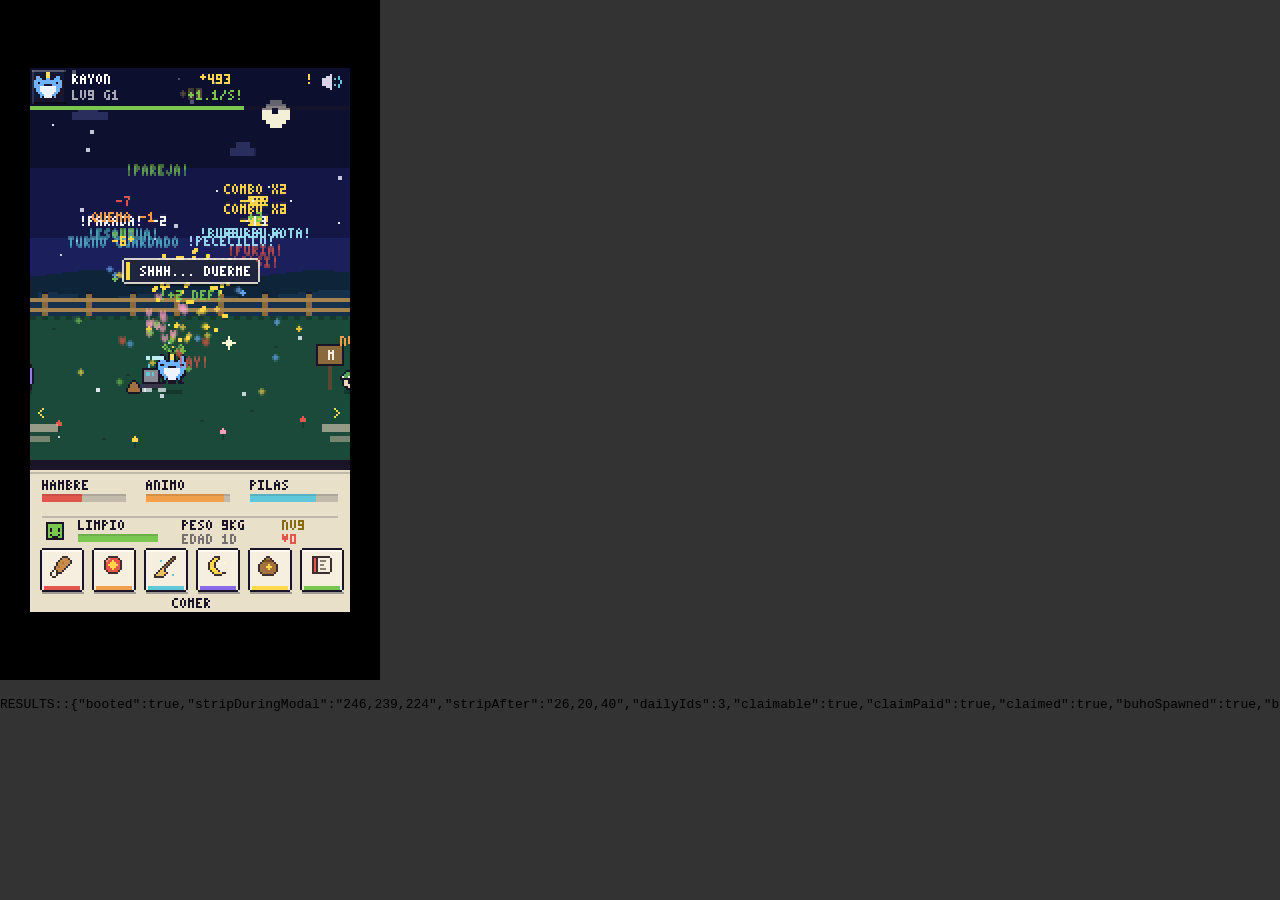
==== test/harness.html @ 4f80cb54 "🏋️ GYM v3 interactivo: aguja de ritmo y 3 clavados = +1 extra, aparatos vivos, dormido no entra y la" ====
<!-- Arnés de pruebas: sirve la raíz (make) y abre /test/harness.html
     Modos visuales: ?mode=hat|buhoprado|quests|buho|gorros|parque|sendero|pradozonas|parqueconfirm
     Sin modo: batería de pruebas, resultado en RESULTS::{...} -->
<!DOCTYPE html><html><body style="margin:0;background:#333">
<iframe id="f" src="../index.html" width="380" height="680" style="border:0"></iframe>
<pre id="out"></pre>
<script>
const q = new URLSearchParams(location.search);
const f = document.getElementById('f');
f.onload = () => setTimeout(run, 900);
function run(){
  const E = f.contentWindow.eval;
  const mode = q.get('mode') || 'tests';
  const setup = `
    localStorage.removeItem('bitxo-save');
    const _p = G.pets[0];
    _p.stage = 3; _p.form = 'adultA'; _p.level = 9; _p.energy = 90; _p.hunger = 70; _p.sleeping = false; _p.rx = 80; _p.tx = 80;
    G.motas = 1000;`;
  const visuals = {
    train: `UI.mode = 'train';`,
    discos: `G.motas = 500; G.discos.verbena = true; UI.mode = 'discos';`,
    evotree: `G.dex = {pradera_babyA:true, pradera_childA:true, pradera_adultA:true}; _p.str=5; _p.def=2; _p.spd=1; UI.evoLine = 0; UI.evoSel = 5; UI.mode = 'evotree';`,
    playmenu: `UI.mode = 'play';`,
    salta: `G.games.salta = true; startJump(); UI.mg.t = 4000; UI.mg.obs.push({x:80, h:10, bad:false},{x:130, h:12, bad:true}); UI.mg.score = 4;`,
    evomorph: `UI.evo={from:SPR.pradera_babyA[0], to:SPR.pradera_childA[0], fromName:'MIRU', toName:'KIPO', dark:false, swapAcc:0, lastSwap:-1, fx:[], rings:[{r:24,a:0.4},{r:44,a:0.22}], sfxBurst:true, sfxReveal:true}; UI.evoT=2600; UI.mode='evolve';`,
    evoreveal: `UI.evo={from:SPR.pradera_babyA[0], to:SPR.pradera_childA[0], fromName:'MIRU', toName:'KIPO', dark:false, swapAcc:0, lastSwap:-1, fx:[], rings:[], sfxBurst:true, sfxReveal:true}; UI.evoT=4800; UI.mode='evolve';`,
    statsbackup: `G.bond=24; UI.mode='stats';`,
    statsrumbo: `_p.stage=1; _p.form='babyA'; _p.hatchedAt=Date.now()-10*60*1000; _p.str=2; _p.def=1; _p.spd=1; G.dex.pradera_childA=true; UI.mode='stats';`,
    treerumbo: `_p.stage=1; _p.form='babyA'; _p.hatchedAt=Date.now()-10*60*1000; _p.str=2; _p.def=1; _p.spd=1; G.dex={pradera_babyA:true, pradera_childA:true}; UI.evoLine=0; UI.evoSel=1; UI.mode='evotree';`,
    park: `G.motas=137; _p.str=3; _p.def=1; _p.spd=0; UI.mode='train'; UI.park={phase:'idle', px:80, t:0};`,
    parktrain: `G.motas=137; _p.line='brasa'; _p.form='adultA'; UI.mode='train'; UI.park={phase:'train', px:36, tx:36, kind:'str', t:600, gain:2};`,
    toysprado: `G.toys={pelota:true, caja:true, columpio:true, banera:true, tambor:true, huerto:true}; G.huertoReadyAt=Date.now()-1; G.ballX=105; _p.rx=40; _p.tx=40; UI.mode='main';`,
    gamesmenu: `G.games={salta:true}; G.best={mgCatch:23, mgSimon:6, mgJump:12}; G.motas=260; UI.mode='games';`,
    topogame: `G.games.topo=true; _p.energy=90; startTopo(); UI.mg.t=5000; UI.mg.holes[1].up='ratuco'; UI.mg.holes[4].up='gold'; UI.mg.holes[6].up='friend'; UI.mg.score=7; UI.mg.combo=4;`,
    pescagame: `G.games.pesca=true; _p.energy=90; startPesca(); UI.mg.ph='reel'; UI.mg.fish=FISH_KINDS[2]; UI.mg.tension=62; UI.mg.holdT=1500; UI.mg.caught=[FISH_KINDS[0],FISH_KINDS[3]]; UI.mg.t=9000;`,
    renamekb: `_p.stage=3; UI.nickBuf='KIR'; UI.mode='rename';`,
    diarypanel: `G.diary=[{d:'1/7',txt:'NACIO MIRU (GEN 1)'},{d:'1/7',txt:'BAUTIZADO COMO KIRA'},{d:'2/7',txt:'KIRA EVOLUCIONO EN KIPO'},{d:'3/7',txt:'KIRA VENCIO A SU PRIMER ELITE'},{d:'3/7',txt:'KIRA SE PUSO MALITO'},{d:'3/7',txt:'KIRA SE CURO CON LA MEDICINA'}]; UI.mode='diary';`,
    pradodeco: `G.decor={owned:{flores_fuego:true,valla:true,camino:true,cielo:true}, flores:'fuego', valla:true, camino:true, cielo:true}; UI.mode='main';`,
    sickpet: `_p.sick=true; _p.sickAt=Date.now(); UI.mode='main';`,
    feedmed: `_p.sick=true; UI.mode='feed';`,
    towerintro: `G.battlesWon=15; G.motas=260; UI.mode='tower';`,
    towerrun: `G.battlesWon=15; G.tower={floor:3, php:31}; UI.mode='tower';`,
    legacypanel: `G.stars=7; G.legacy=[{name:'RAYON',key:'pradera_adultA',lv:9,gen:1,stars:2},{name:'IGNIS',key:'brasa_adultS',lv:12,gen:2,stars:3},{name:'GRIMO',key:'grimo',lv:8,gen:3,stars:1}]; UI.mode='legacy';`,
    questsweekly: `ensureDaily(); ensureWeekly(); G.weekly.prog=9; G.daily.prog[QUESTS[G.daily.ids[0]].id]=99; UI.mode='quests';`,
    beastpanel: `G.beast={ratuco:{seen:4,wins:3},pinchon:{seen:2,wins:1},chispin:{seen:1,wins:0},burbujon:{seen:1,wins:1},lobruno:{seen:1,wins:1}}; UI.mode='beast';`,
    wildnv: `G.wild={kind:'roquijo', nv:playerPower(_p)+4, elite:true, boss:false, x:110, tx:110, arriveAt:Date.now(), stealAt:Date.now()+999999, dir:-1}; UI.mode='main';`,
    breyseto: `_p.energy=90; G.wild={kind:'reyseto', nv:14, elite:false, boss:true, x:110, tx:110, arriveAt:Date.now(), stealAt:Date.now()+999999, dir:-1}; startBattle(); UI.bt.phase='timing'; UI.bt.mk=0.35; UI.bt.super=2; for(let i=0;i<26;i++){ UI.bt.fx.push({x:Math.random()*160, y:30+Math.random()*90, vx:-0.008, vy:0.012, life:1600, col:'rgba(201,116,58,0.8)', size:1}); }`,
    btiming: `_p.energy=90; G.wild={kind:'ratuco',boss:false,x:120,tx:120,arriveAt:Date.now(),stealAt:Date.now()+999999,dir:-1}; startBattle(); UI.bt.phase='timing'; UI.bt.mk=0.42; UI.bt.super=3;`,
    bcombo: `_p.energy=90; G.wild={kind:'pinchon',boss:false,nv:8,x:120,tx:120,arriveAt:Date.now(),stealAt:Date.now()+999999,dir:-1}; startBattle(); UI.bt.phase='timing'; UI.bt.combo=1; UI.bt.mk=0.55; UI.bt.super=2;`,
    bsuperbtn: `_p.energy=90; G.wild={kind:'ratuco',boss:false,nv:6,x:120,tx:120,arriveAt:Date.now(),stealAt:Date.now()+999999,dir:-1}; startBattle(); UI.bt.phase='timing'; UI.bt.mk=0.5; UI.bt.super=4;`,
    btele: `_p.energy=90; G.wild={kind:'lobruno',boss:true,x:120,tx:120,arriveAt:Date.now(),stealAt:Date.now()+999999,dir:-1}; startBattle(); UI.bt.phase='eTele'; UI.bt.t=830; UI.bt.bigAtk=true;`,
    bsuper: `_p.energy=90; _p.line='brasa'; _p.form='adultA'; G.wild={kind:'sombrio',boss:false,x:120,tx:120,arriveAt:Date.now(),stealAt:Date.now()+999999,dir:-1}; startBattle(); UI.bt.phase='superAnim'; UI.bt.t=400; for(let i=0;i<24;i++) spawnSuperFx(UI.bt), UI.bt.t+=18; UI.bt.t=430;`,
    bend: `_p.energy=90; G.wild={kind:'ratuco',boss:false,x:120,tx:120,arriveAt:Date.now(),stealAt:Date.now()+999999,dir:-1}; startBattle(); endBattle(true); UI.bt.t=900;`,
    hat: `G.hats.corona = true; _p.hat = 'corona'; UI.mode = 'main';`,
    buhoprado: `G.buho = {until: Date.now()+120000, x: 120, tx: 122, dir: -1, offers: buhoOffers()}; UI.mode = 'main';`,
    quests: `ensureDaily(); G.daily.prog[QUESTS[G.daily.ids[0]].id] = 99; UI.mode = 'quests';`,
    buho: `G.buho = {until: Date.now()+90000, x: 120, tx: 122, dir: 1, offers: buhoOffers()}; UI.mode = 'buho';`,
    gorros: `G.hats.lazo = true; _p.hat = 'lazo'; UI.mode = 'shop'; UI.shopTab = 2;`,
    parque: `G.zonesOpen={parque:true}; G.zone='parque'; G.toys={pelota:true,caja:true,columpio:true,banera:true,tambor:true,huerto:true,cometa:true,fuente:true,robot:true}; G.ballX=95; G.cajaReadyAt=Date.now()-1; _p.zone='parque'; _p.rx=60; _p.tx=60; UI.mode='main';`,
    huerta: `G.zonesOpen={parque:true,huerta:true}; G.zone='huerta'; G.toys={banera:true,huerto:true,fuente:true,pelota:true}; G.huertoReadyAt=Date.now()+3600000; _p.zone='huerta'; _p.rx=60; _p.tx=60; UI.mode='main';`,
    brazos: `G.zonesOpen={parque:true}; G.zone='parque'; G.toys={columpio:true,tambor:true}; UI.carry={i:0}; UI.mode='main';`,
    huertaconfirm: `G.zonesOpen={parque:true}; G.toys={banera:true,huerto:true}; G.expedsDone=2; G.motas=900; UI.mode='huertaConfirm';`,
    viaje: `G.zonesOpen={parque:true}; const q2=makePet('brasa',1); q2.stage=3; q2.form='adultA'; q2.hatchedAt=Date.now(); q2.nick='BRASI'; G.pets.push(q2); UI.travelDest='parque'; UI.mode='travelPick';`,
    burbuja: `_p.bubbleT=performance.now()+999999; _p.hunger=64; _p.energy=38; _p.hygiene=85; UI.mode='main';`,
    duelo: `G.zonesOpen={parque:true}; G.zone='parque'; _p.zone='parque'; const q3=makePet('brasa',1); q3.stage=3; q3.form='adultA'; q3.zone='parque'; q3.hatchedAt=Date.now(); q3.energy=90; G.pets.push(q3); startDuel(); UI.bt.phase='timing'; UI.bt.mk=0.5; G.items=['pocion','chispa'];`,
    tiendajuguete: `G.motas=500; G.toys={pelota:true,caja:true}; UI.mode='shop'; UI.shopTab=1; UI.shopScroll=20;`,
    parkrun: `G.motas=137; _p.form='adultA'; UI.mode='train'; UI.park={phase:'train', px:128, tx:128, kind:'spd', t:900, gain:1, rep:1};`,
    memo: `G.games.memo=true; startMemo(); UI.mg.cards[0].flip=true; UI.mg.cards[3].done=true; UI.mg.cards[4].done=true; UI.mg.score=1; UI.mg.tries=3;`,
    globo: `G.games.globo=true; startGlobo(); UI.mg.x=70; UI.mg.y=90; UI.mg.score=7; UI.mg.lives=2;`,
    fichabajo: `_p.bubbleT=performance.now()+999999; _p.hunger=64; _p.energy=38; _p.hygiene=72; UI.mode='main';`,
    sendero: `G.toys={pelota:true,columpio:true}; UI.mode='main';`,
    pradozonas: `G.zonesOpen={parque:true}; G.zone='prado'; G.toys={pelota:true,caja:true,columpio:true,banera:true,tambor:true,huerto:true,cometa:true,fuente:true,robot:true}; G.up.jardin=4; G.huertoReadyAt=Date.now()-1; UI.mode='main';`,
    parqueconfirm: `G.toys={pelota:true,columpio:true}; G.motas=800; UI.mode='parqueConfirm';`
  };
  if(visuals[mode]){ E(`(function(){ ${setup} ${visuals[mode]} })()`); document.title = 'VISUAL'; return; }
  if(mode.startsWith('shot-')){
    const m2 = mode.slice(5);
    E(`(function(){ ${setup} ${visuals[m2]||''}
      const t = performance.now();
      if('${m2}'==='sprites'){
        ctx.fillStyle='#20242A'; ctx.fillRect(0,0,160,272);
        const voltioKeys = ['voltio_babyA','voltio_babyB','voltio_childA','voltio_childB','voltio_adultA','voltio_adultB','voltio_adultC','voltio_adultD','voltio_adultS'];
        voltioKeys.forEach((k2,i)=>{
          const sp = SPR[k2][0];
          ctx.drawImage(sp, 6+(i%5)*31, 12+Math.floor(i/5)*30);
        });
        const foes = ['setazo','cuervillo','relampin'];
        foes.forEach((k2,i)=>{
          const sp = ESPR[k2];
          ctx.drawImage(sp, 8+i*36, 92);
        });
        const hats2 = ['gafas','pajarita','halo','vikingo'];
        hats2.forEach((k2,i)=>{
          ctx.drawImage(SPR['hat_'+k2], 12+i*30, 130);
        });
        /* gorros nuevos puestos en un adulto */
        hats2.forEach((k2,i)=>{
          const base = SPR.pradera_adultB[0];
          const hx = 8+i*36, hy = 200;
          ctx.drawImage(base, hx, hy-base.height);
          const hs = SPR['hat_'+k2];
          const hdy = (HAT_BY_ID[k2] && HAT_BY_ID[k2].dy) || 0;
          ctx.drawImage(hs, hx+Math.floor((base.width-hs.width)/2), hy-base.height-hs.height+2+hdy);
        });
        drawText('VOLTIO', 6, 2, '#f6efe0');
        drawText('ENEMIGOS', 6, 82, '#f6efe0');
        drawText('GORROS', 6, 120, '#f6efe0');
        drawText('PUESTOS', 6, 150, '#f6efe0');
      }
      else if('${m2}'==='arte'){
        ctx.fillStyle='#20242A'; ctx.fillRect(0,0,160,272);
        const foods=['meal','snack','fruta','pescado','picante','pastel','setita','sopa'];
        foods.forEach((k2,i)=>ctx.drawImage(SPR[k2], 8+(i%6)*25, 14+Math.floor(i/6)*22));
        const toys2=['pelota','caja','banera','tambor'];
        toys2.forEach((k2,i)=>ctx.drawImage(SPR[k2], 8+i*34, 64));
        const hats3=['lazo','flor','seta','copa','corona','buho','gafas','pajarita','halo','laurel','vikingo'];
        hats3.forEach((k2,i)=>ctx.drawImage(SPR['hat_'+k2], 8+(i%6)*25, 92+Math.floor(i/6)*18));
        hats3.forEach((k2,i)=>{
          const base = SPR.pradera_adultB[0];
          const hx = 4+(i%6)*26, hy = 176+Math.floor(i/6)*46;
          ctx.drawImage(base, hx, hy-base.height);
          const hs = SPR['hat_'+k2];
          const hdy = (HAT_BY_ID[k2] && HAT_BY_ID[k2].dy) || 0;
          ctx.drawImage(hs, hx+Math.floor((base.width-hs.width)/2), hy-base.height-hs.height+2+hdy);
        });
        drawText('COMIDA', 6, 2, '#f6efe0');
        drawText('JUGUETES', 6, 54, '#f6efe0');
        drawText('GORROS', 6, 82, '#f6efe0');
        drawText('PUESTOS', 6, 132, '#f6efe0');
      }
      else if(UI.mode==='mgJump'){ drawJump(t, 16); }
      else if(UI.mode==='mgTopo'){ drawTopo(t, 0); }
      else if(UI.mode==='mgPesca'){ drawPesca(t, 0); }
      else if(UI.mode==='mgMemo'){ drawMemo(t, 0); }
      else if(UI.mode==='mgGlobo'){ drawGlobo(t, 0); }
      else if(UI.mode==='train'){ drawPark(t, 16); }
      else if(UI.mode==='evolve'){ drawEvolve(16); }
      else if(UI.mode==='battle'){ UI.bt.stop=0; drawBattle(t, 0); drawParticles(16); }
      else {
        UI.menuKey = null; UI.menuAt = t-999;
        drawScene(t); drawPoops(t); drawToys(t); drawSign(t); drawSparkles(t); drawWild(t); drawBuho(t); drawPets(t); drawHUD(t);
        drawModals(t);
      }
      const o = document.createElement('canvas'); o.width = cv.width*4; o.height = cv.height*4;
      const g = o.getContext('2d'); g.imageSmoothingEnabled = false;
      g.drawImage(cv, 0, 0, o.width, o.height);
      window.__shot = o.toDataURL('image/png');
    })()`);
    document.body.innerHTML = '<img src="' + E('window.__shot') + '" style="display:block">';
    document.body.style.margin = 0;
    document.title = 'SHOT'; return;
  }
  const outPromise = E(`(async function(){
    const R = {};
    try{
      ${setup}
      R.booted = !!G && UI.mode === 'main';
      const t0 = performance.now();
      const pix = () => Array.from(ctx.getImageData(80,197,1,1).data).slice(0,3).join(',');
      UI.mode = 'shop'; UI.menuKey = null; UI.menuAt = t0-999;
      drawScene(t0); drawHUD(t0); drawModals(t0);
      R.stripDuringModal = pix();
      UI.mode = 'main'; drawScene(t0);
      R.stripAfter = pix();
      ensureDaily();
      R.dailyIds = G.daily.ids.length;
      const q0 = QUESTS[G.daily.ids[0]];
      questProg(q0.id, q0.n);
      R.claimable = questClaimable();
      const m0 = G.motas;
      claimQuest(0);
      R.claimPaid = (G.motas - m0) === q0.m;
      R.claimed = !!G.daily.claimed[q0.id];
      G.buhoNextAt = Date.now() - 1; UI.mode = 'main';
      liveUpdate(50);
      R.buhoSpawned = !!G.buho;
      R.buhoOffers = G.buho ? G.buho.offers.length : 0;
      if(G.buho){
        const m1 = G.motas;
        buyBuhoOffer(0);
        R.buhoSold = G.buho.offers[0].sold === true && G.motas < m1;
      }
      tapHat(0);
      R.hatBought = !!G.hats.lazo && _p.hat === 'lazo';
      tapHat(0);
      R.hatToggledOff = _p.hat === null;
      UI.mode = 'shop'; handleTap(100, 55);
      R.tabGorros = UI.shopTab === 2;
      UI.mode = 'main'; handleTap(150, 150);
      R.signOpensQuests = UI.mode === 'quests';
      UI.mode = 'main';
      if(G.buho){ G.buho.x = 126; handleTap(126, 150); R.buhoTap = UI.mode === 'buho'; }
      UI.mode = 'feed';
      const m2 = G.motas;
      handleTap(45, 60);
      R.feedWorks = (m2 - G.motas === 5) && UI.mode === 'main';
      // parque de entreno: pagar la cuota, caminar y entrenar
      _p.energy = 90; G.motas = 500;
      const d0 = _p.def, m0b = G.motas;
      UI.mode = 'train'; UI.park = {phase:'idle', px:80, t:0};
      handleTap(80, 140); // estación MURO
      R.trainDef = _p.def === d0+1 && _p.energy === 75;
      R.trainCosts = G.motas === m0b - (5 + d0*2);
      R.trainWalks = UI.park.phase === 'walk' && UI.park.kind === 'def';
      let crashedPark = false;
      try{ UI.park.px = 76; drawPark(1000, 16); UI.park.phase='train'; UI.park.t=0; drawPark(1100, 16); }
      catch(err){ crashedPark = true; }
      R.parkDraws = !crashedPark;
      handleTap(10, 8); // < VOLVER
      R.parkBack = UI.mode === 'play';
      UI.mode = 'main';
      // el gym sin motas no deja entrenar
      G.motas = 0; UI.mode = 'train'; UI.park = {phase:'idle', px:80, t:0};
      const d1 = _p.def; handleTap(80, 140);
      R.trainNeedsMotas = _p.def === d1 && UI.park.phase === 'idle';
      G.motas = 1000; UI.mode = 'main'; UI.park = null;
      // juguetes nuevos: comprar bañera (fila 4) y huerto (fila 6)
      UI.mode = 'shop'; UI.shopTab = 1;
      handleTap(80, 64 + 3*20 + 10);
      R.toyBanera = !!G.toys.banera;
      handleTap(80, 64 + 5*20 + 10);
      R.toyHuerto = !!G.toys.huerto && G.huertoReadyAt > Date.now();
      UI.mode = 'main';
      // cosechar el huerto
      G.huertoReadyAt = Date.now() - 1;
      _p.rx = 30; _p.hunger = 50; // lejos del huerto
      handleTap(84, 150);
      R.huertoHarvest = _p.hunger === 70 && G.huertoReadyAt > Date.now();
      // evolución por stats (estilo digimon)
      const evo = (stage, form, st, df, sp, games, care) => {
        const q = makePet('pradera', 1);
        q.stage = stage; q.form = form; q.level = 9; // por encima de las puertas de nivel
        q.hatchedAt = Date.now() - (stage===1 ? 30*60*1000 : 5*3600*1000);
        q.str = st; q.def = df; q.spd = sp; q.gamesWon = games||0;
        q.mistakes = 0; q.weight = 20; q.discipline = 0;
        if(care!==undefined){ q.mistakes = 9; } // fuerza cuidado bajo
        checkEvolution(q, true);
        return q.form;
      };
      R.evoChildA = evo(1, 'babyA', 2, 1, 1) === 'childA';
      R.evoChildB = evo(1, 'babyA', 0, 0, 0) === 'childB';
      R.evoAdultA = evo(2, 'childA', 5, 2, 0) === 'adultA';
      R.evoAdultB = evo(2, 'childA', 2, 6, 0) === 'adultB';
      R.evoAdultC = evo(2, 'childB', 0, 0, 5) === 'adultC';
      R.evoAdultD = evo(2, 'childB', 0, 0, 0, 0) === 'adultD';
      R.evoGrimo  = evo(2, 'childA', 0, 0, 0, 0, 'mal') === 'grimo';
      { const q = makePet('pradera',1); q.stage=2; q.form='childA'; q.hatchedAt=Date.now()-5*3600*1000;
        q.level=9; q.str=7; q.def=7; q.spd=7; q.gamesWon=6; q.mistakes=0; q.weight=20; q.discipline=9;
        checkEvolution(q, true); R.evoAdultS = q.form === 'adultS'; }
      // discos: comprar y bailar
      G.motas = 1000;
      const md0 = G.motas;
      buyDisco(1);
      R.discoBought = !!G.discos.verbena && (md0 - G.motas === DISCOS[1].cost);
      UI.mode = 'discos'; handleTap(60, 82);
      R.danceStarts = UI.mode === 'mgDance' && UI.mg.disco.id === 'prado';
      // salta: comprar y jugar
      UI.mode = 'games'; G.motas = 1000; _p.energy = 90;
      handleTap(30, 150);
      R.saltaBought = !!G.games.salta;
      UI.mode = 'games';
      handleTap(30, 150);
      R.saltaStarts = UI.mode === 'mgJump';
      if(UI.mode === 'mgJump'){ jumpTap(); R.saltaJumps = UI.mg.vy < 0; }
      // álbum → árbol evolutivo
      // combate v2: intro, timing, golpe, bloqueo, super
      _p.energy = 90; _p.str = 6;
      G.wild = {kind:'ratuco', boss:false, x:120, tx:120, arriveAt:Date.now(), stealAt:Date.now()+999999, dir:-1};
      startBattle();
      R.btIntro = UI.bt.phase === 'intro';
      battleTap(); battleStep(100);
      R.btTiming = UI.bt.phase === 'timing';
      UI.bt.mk = 0.5; battleTap();
      R.btAttack = UI.bt.phase === 'panim' && UI.bt.dmg > 0 && UI.bt.crit === true;
      const ehp0 = UI.bt.ehp;
      UI.bt.ehp = 999; UI.bt.emx = 999; // que sobreviva al golpe para probar su turno
      for(let i=0;i<12;i++) battleStep(100);
      R.btHitLanded = UI.bt.ehp < 999;
      R.btEnemyTurn = ['eTele','eanim','timing'].includes(UI.bt.phase);
      UI.bt.phase = 'eanim'; UI.bt.t = 100; UI.bt.blocked = false; battleTap();
      R.btBlock = UI.bt.blocked === true;
      UI.bt.phase = 'timing'; UI.bt.super = 4; battleTap();
      R.btSuper = UI.bt.phase === 'superAnim' && UI.bt.dmg >= 10;
      const ehp1 = UI.bt.ehp;
      for(let i=0;i<16;i++) battleStep(100);
      R.btSuperHit = UI.bt.ehp < ehp1 || UI.bt.phase === 'end';
      UI.bt = null; G.wild = null; UI.mode = 'main';
      R.versionCheck = typeof GAME_VERSION === 'string' && GAME_VERSION.length > 5;
      // línea FUNGO
      R.fungoLine = !!LINES.fungo && !!SPR.fungo_adultS && LINE_KEYS.length === 7;
      G.nextEggLine = 'fungo'; const fp = spawnEgg();
      R.fungoEgg = fp.line === 'fungo';
      G.pets.pop();
      // rueda elemental
      R.elemAdv = elemMult('brasa','pradera') === 1.3 && elemMult('astro','sombra') === 1.3;
      R.elemDis = elemMult('pradera','brasa') === 0.75 && elemMult('marea','neutral') === 1;
      // aparición con NV y pool progresivo
      G.battlesWon = 30; G.wild = null; UI.mode = 'main';
      window.eval('nextWildAt = Date.now()-1');
      liveUpdate(50);
      R.wildNv = !!G.wild && G.wild.nv >= 1 && WILD_POOL.some(e=>e[0]===G.wild.kind);
      // trucos: burbuja
      G.wild = {kind:'burbujon', nv:6, elite:false, boss:false, x:110, tx:110, arriveAt:Date.now(), stealAt:Date.now()+999999, dir:-1};
      _p.energy = 90; startBattle();
      let bb = UI.bt; bb.dmg = 10; bb.crit = false; const be0 = bb.ehp;
      applyHitToEnemy(bb, false);
      R.bubbleHalves = (be0 - bb.ehp === 5) && bb.bubble === true;
      bb.dmg = 10; bb.crit = true; const be1 = bb.ehp;
      applyHitToEnemy(bb, false);
      R.bubblePops = bb.bubble === false && (be1 - bb.ehp === 10);
      R.beastTracked = G.beast.burbujon.seen >= 1;
      // coraza
      G.wild = {kind:'roquijo', nv:6, elite:false, boss:false, x:110, tx:110, arriveAt:Date.now(), stealAt:Date.now()+999999, dir:-1};
      _p.energy = 90; startBattle();
      bb = UI.bt; bb.dmg = 10; bb.crit = true; const re0 = bb.ehp;
      applyHitToEnemy(bb, false);
      R.armorReduces = (re0 - bb.ehp === 8);
      // robo y recuperación
      G.wild = {kind:'ladronzuelo', nv:6, elite:false, boss:false, x:110, tx:110, arriveAt:Date.now(), stealAt:Date.now()+999999, dir:-1};
      _p.energy = 90; _p.spd = 0; startBattle();
      bb = UI.bt; bb.blocked = false; G.motas = 100;
      resolveEnemyHit(bb);
      R.stealWorks = G.motas < 100 && bb.stolen > 0;
      endBattle(true);
      R.stealRecovered = bb.recovered === bb.stolen*2;
      // quemadura: arde al empezar tu turno
      G.wild = {kind:'chispin', nv:6, elite:false, boss:false, x:110, tx:110, arriveAt:Date.now(), stealAt:Date.now()+999999, dir:-1};
      _p.energy = 90; startBattle();
      bb = UI.bt; bb.burnT = 2; bb.php = 50; bb.phase = 'eanim'; bb.resolved = true; bb.resolved2 = true; bb.t = 641; bb.stop = 0;
      battleStep(5);
      R.burnTicks = bb.php < 50 && bb.burnT === 1 && bb.phase === 'timing';
      UI.bt = null; G.wild = null; UI.mode = 'main';
      // bestiario desde DATOS
      UI.mode = 'stats'; handleTap(108, 175);
      R.beastOpens = UI.mode === 'beast';
      handleTap(80, 250);
      R.beastCloses = UI.mode === 'stats';
      // álbum con 6 líneas → árbol fungo
      // predicción de evolución (en sincronía con checkEvolution)
      { const q = makePet('pradera',1); q.stage=1; q.form='babyA'; q.hatchedAt=Date.now()-10*60*1000;
        q.level=2; q.xp=0; q.xpAcc=0; q.str=2; q.def=1; q.spd=1; q.mistakes=0; q.weight=20;
        const nx = predictNext(q);
        R.predictBaby = nx && nx.key==='pradera_childA' && nx.when>0 && nx.lvl===3;
        q.stage=2; q.form='childA'; q.level=6; q.str=6; q.def=1;
        const nx2 = predictNext(q);
        R.predictChild = nx2 && nx2.key==='pradera_adultA' && nx2.when===0; }
      // cola de evoluciones + cinemática
      { const q = makePet('pradera',1); q.stage=1; q.form='babyA'; q.hatchedAt=Date.now()-30*60*1000;
        q.level=5; q.str=5; q.def=0; q.spd=0; q.mistakes=0; q.weight=20;
        G.pets.push(q);
        const qn = EVO_QUEUE.length;
        checkEvolution(q, true);
        R.evoQueued = EVO_QUEUE.length === qn+1 && q.stage===2;
        const played = playNextEvo();
        R.evoPlays = played && UI.mode==='evolve' && !!UI.evo && UI.evo.toName==='KIPO';
        // la cinemática no revienta en ninguna fase
        let crashed = false;
        try{ for(const tt of [400, 1500, 2600, 4000, 4500, 5200]){ UI.evoT = tt; drawEvolve(16); } }
        catch(err){ crashed = true; }
        R.evoDraws = !crashed;
        // saltar y salir con toques
        UI.evoT = 1200; handleTap(80,100);
        R.evoSkips = UI.evoT === 3900;
        UI.evoT = 5000; handleTap(80,100);
        R.evoExits = UI.mode==='main' && UI.evo===null;
        EVO_QUEUE.length = 0;
        G.pets.pop(); G.sel = 0; }
      // normalizeSave: un guardado v5 antiguo recibe todos los defaults
      { const oldSave = {v:5, gen:1, sel:0, motas:10, totalMotas:10, stars:0, ascensions:0,
          dex:{}, muted:false, battlesWon:0, boostUntil:0, poops:[], lastSeen:Date.now(),
          up:{cosecha:0,aura:0,iman:0,comedero:0,juguete:0,cama:0,jardin:0,nido:0},
          hints:{sparkle:false,shop:false},
          pets:[{line:'pradera', gen:1, stage:2, form:'childA', bornAt:Date.now()-4e6,
                 hatchedAt:Date.now()-36e5, hunger:50, happy:50, energy:50, hygiene:50,
                 weight:12, discipline:4, mistakes:0, sleeping:false, tapsOnEgg:0,
                 fedMeals:1, fedSnacks:0, gamesWon:0, level:2, xp:0}]};
        const g = normalizeSave(oldSave);
        R.migration = !!(g.hats && g.beast && g.discos && g.discos.prado && g.games &&
          g.daily===null && g.pets[0].str===4 && g.pets[0].def===0 && g.pets[0].trait &&
          g.zone==='prado' && g.zonesOpen); }
      // sin luchador, el cartel no pide combates
      { const stash = G.pets; const stashD = G.daily;
        G.pets = [makePet('pradera',1)]; G.daily = null;
        ensureDaily();
        const combIdx = QUESTS.findIndex(q=>q.id==='combate');
        R.questFilter = !G.daily.ids.includes(combIdx);
        G.pets = stash; G.daily = stashD; }
      // la amistad produce motas
      { const b0 = G.bond; G.bond = 0; const r0 = motaRate();
        G.bond = 50; const r1 = motaRate();
        R.bondRate = r1 > r0; G.bond = b0; }
      // dormir recarga y apenas consume
      { _p.trait='TIMIDO'; _p.stage=3; _p.exped=null; UI.mode='shop';
        _p.sleeping=false; _p.hunger=90; _p.happy=90; _p.energy=80;
        liveUpdate(600000);
        const awakeLoss = 90 - _p.hunger;
        _p.sleeping=true; _p.hunger=90; _p.energy=50;
        liveUpdate(600000);
        const sleepLoss = 90 - _p.hunger;
        R.sleepGentle = sleepLoss < awakeLoss*0.45 && sleepLoss > 0;
        R.sleepCharges = _p.energy > 50;
        _p.sleeping=false; UI.mode='main'; }
      // navegación JUGAR → GYM / JUEGOS / EXPLORACION
      UI.mode = 'play'; handleTap(80, 95);
      R.playToGym = UI.mode === 'train';
      UI.mode = 'play'; handleTap(80, 135);
      R.playToGames = UI.mode === 'games';
      UI.mode = 'play'; _p.stage = 3; handleTap(80, 170);
      R.playToExped = UI.mode === 'exped';
      // insignia X universal
      UI.mode = 'shop'; UI.closeAt = {x:150, y:40}; handleTap(150, 40);
      R.closeBadge = UI.mode === 'main';
      // TOPO: golpear ratuco y amigo
      G.games.topo = true; _p.energy = 90;
      startTopo();
      R.topoStarts = UI.mode === 'mgTopo';
      UI.mg.holes[4].up = 'ratuco';
      topoTap(TOPO_POS[4].x, TOPO_POS[4].y);
      R.topoBop = UI.mg.score === 1 && UI.mg.holes[4].up === null;
      UI.mg.holes[2].up = 'friend';
      const ts0 = UI.mg.score;
      topoTap(TOPO_POS[2].x, TOPO_POS[2].y);
      R.topoFriendPenalty = UI.mg.score === Math.max(0, ts0-2);
      UI.mode = 'main'; UI.mg = null;
      // PESCA: picada, tensión y captura
      G.games.pesca = true; _p.energy = 90;
      startPesca();
      R.pescaStarts = UI.mode === 'mgPesca';
      UI.mg.biteAt = 0; UI.mg.t = 100;
      pescaTap();
      R.pescaHooks = UI.mg.ph === 'reel' && !!UI.mg.fish;
      const tn0 = UI.mg.tension; pescaTap();
      R.pescaReels = UI.mg.tension === Math.min(100, tn0+11);
      UI.mg.holdT = 3500; UI.mg.tension = 60;
      pescaStep(20);
      R.pescaCatch = UI.mg.caught.length === 1 && UI.mg.ph === 'wait';
      UI.mode = 'main'; UI.mg = null;
      // récords por juego
      UI.mode = 'mgTopo'; UI.mg = {ph:'play'};
      finishMg('TOPO', 9, 18, 10, false);
      R.recordSaved = G.best.mgTopo === 9;
      UI.mode = 'main'; UI.mg = null;
      // VOLTIO: línea 7, dex 64, huevo por expedición
      R.voltioLine = !!LINES.voltio && !!SPR.voltio_adultS && DEX_TOTAL === 64;
      G.nextEggLine = 'voltio'; const vp = spawnEgg();
      R.voltioEgg = vp.line === 'voltio';
      G.pets.pop(); G.sel = 0;
      R.elemVoltio = elemMult('voltio','marea') === 1.3 && elemMult('marea','voltio') === 0.75 && elemMult('petrea','voltio') === 1.3;
      R.expedFive = EXPEDS.length === 5 && EXPEDS[4].egg === 'voltio';
      // wearables nuevos: dy y compra en rejilla
      R.hatsTen = HATS.length === 11 && HAT_BY_ID.gafas.dy === 4 && !!SPR.hat_halo && !!SPR.hat_laurel;
      G.motas = 3000; UI.mode = 'shop'; UI.shopTab = 2;
      handleTap(30, 64 + 1*28 + 10); // fila 1, col 0 = pajarita
      R.hatGridBuy = !!G.hats.pajarita;
      _p.hat = 'gafas'; G.hats.gafas = true;
      let hatCrash = false;
      try{ drawScene(performance.now()); drawPets(performance.now()); }catch(err){ hatCrash = true; }
      R.hatDyDraws = !hatCrash;
      _p.hat = null; UI.mode = 'main';
      // enemigos nuevos: regen, parálisis
      R.beastThirteen = BEAST_ORDER.length === 13 && !!ESPR.setazo && !!ESPR.cuervillo && !!ESPR.relampin;
      G.wild = {kind:'setazo', nv:8, elite:false, boss:false, x:110, tx:110, arriveAt:Date.now(), stealAt:Date.now()+999999, dir:-1};
      _p.energy = 90; startBattle();
      UI.bt.ehp = 5; UI.bt.emx = 50;
      toEnemyTurn(UI.bt);
      R.regenHeals = UI.bt.ehp > 5;
      UI.bt = null; G.wild = null;
      G.wild = {kind:'relampin', nv:8, elite:false, boss:false, x:110, tx:110, arriveAt:Date.now(), stealAt:Date.now()+999999, dir:-1};
      _p.energy = 90; startBattle();
      let bb2 = UI.bt;
      bb2.phase = 'timing'; bb2.mk = 0.5; bb2.paraT = 0; battleTap();
      const dmgNormal = bb2.dmg;
      bb2.phase = 'timing'; bb2.mk = 0.5; bb2.paraT = 1; battleTap();
      R.paralyzeWeakens = bb2.dmg < dmgNormal && bb2.paraT === 0;
      UI.bt = null; G.wild = null; UI.mode = 'main';
      // juguetes nuevos: comprar cometa (fila 7) y robot limpiando
      G.motas = 3000; UI.mode = 'shop'; UI.shopTab = 1;
      handleTap(80, 64 + 6*20 + 10);
      R.toyCometa = !!G.toys.cometa;
      UI.mode = 'main';
      G.toys.robot = true; G.poops = [{x:60}]; UI.robotX = 59; UI.robotAt = 0;
      liveUpdate(50);
      R.robotCleans = G.poops.length === 0;
      // expedición 5 tocable
      _p.energy = 90; _p.exped = null; UI.mode = 'exped';
      handleTap(80, 66 + 4*28 + 5);
      R.expedRowFive = !!_p.exped && _p.exped.dest === 4;
      _p.exped = null; UI.mode = 'main';
      // LA TORRE: entrar pagando, avanzar pisos, corona final
      G.battlesWon = 15; G.motas = 500; _p.energy = 90; _p.stage = 3;
      UI.mode = 'play'; handleTap(80, 208);
      R.towerDoor = UI.mode === 'tower';
      const mt0 = G.motas;
      handleTap(100, 165);
      R.towerEnter = UI.mode === 'battle' && G.motas === mt0 - TOWER.fee &&
                     !!G.tower && G.tower.floor === 1 && G.wild === null || (!!UI.bt && G.tower.floor===1 && G.motas===mt0-TOWER.fee);
      R.towerBattle = UI.mode === 'battle' && !!UI.bt;
      endBattle(true); UI.bt.t = 900; battleTap();
      R.towerFloor2 = !!G.tower && G.tower.floor === 2 && UI.mode === 'tower' && G.tower.php !== null;
      G.tower.floor = 5; towerLaunch();
      R.towerBoss = UI.mode === 'battle' && UI.bt.boss === true;
      endBattle(true); UI.bt.t = 900; battleTap();
      R.towerCrown = G.tower === null && !!G.hats.laurel && G.towerNextAt > Date.now();
      UI.bt = null; G.wild = null; UI.mode = 'main';
      // laurel no se compra
      const li = HATS.findIndex(h=>h.id==='laurel');
      G.hats.laurel = false; tapHat(li);
      R.laurelLocked = !G.hats.laurel;
      // SEMANAL: progreso y cobro
      ensureWeekly();
      const W2 = weeklyDef();
      R.weeklySet = !!G.weekly && WEEKLY.some(w=>w.id===G.weekly.id);
      G.weekly.prog = 0; G.weekly.claimed = false;
      weeklyProg(G.weekly.id, W2.n);
      const mw0 = G.motas;
      claimWeekly();
      R.weeklyClaim = G.weekly.claimed && G.motas === mw0 + W2.m;
      // REVANCHA desde el bestiario
      G.beast.ratuco = {seen:2, wins:1}; _p.energy = 90;
      UI.mode = 'beast'; handleTap(80, 40);
      R.rematch = UI.mode === 'battle' && UI.bt.kind === 'ratuco' && G.wild.revenge === true;
      UI.bt = null; G.wild = null; UI.mode = 'main';
      // DINASTIA: el ascenso deja huella y el cielo la enseña
      const lg0 = (G.legacy||[]).length;
      _p.stage = 3; _p.form = 'adultA'; _p.level = 9;
      UI.ascGain = 2;
      finishAscend();
      R.legacySaved = G.legacy.length === lg0+1 && G.legacy[lg0].lv === 9 && G.legacy[lg0].stars === 2;
      G.pets[G.sel] = _p; // restaurar para el resto de pruebas
      UI.mode = 'main'; handleTap(80, 30);
      R.legacyOpens = UI.mode === 'legacy';
      handleTap(80, 100);
      R.legacyCloses = UI.mode === 'main';
      // volumen 3 niveles
      G.sound = 2; UI.mode = 'main'; handleTap(150, 8);
      R.soundCycles = G.sound === 1 && G.muted === false;
      handleTap(150, 8);
      R.soundMutes = G.sound === 0 && G.muted === true;
      G.sound = 2; G.muted = false;
      // disco NANA duerme al bailarín
      R.nanaDisc = DISCOS.length === 5 && DISCOS.some(dd=>dd.id==='nana');
      G.discos.nana = true; _p.energy = 90; _p.sleeping = false;
      const ni = DISCOS.findIndex(dd=>dd.id==='nana');
      startDance(ni);
      R.nanaStarts = UI.mode === 'mgDance' && UI.mg.disco.id === 'nana';
      UI.mg.end = performance.now() - 1;
      drawDance(performance.now(), 16);
      R.nanaSleeps = _p.sleeping === true && UI.mg.ph === 'end';
      _p.sleeping = false; UI.mode = 'main'; UI.mg = null;
      // estaciones
      R.seasonWorks = ['invierno','primavera','verano','otono'].includes(season());
      let seasonCrash = false;
      try{ drawSeason(performance.now()); }catch(err){ seasonCrash = true; }
      R.seasonDraws = !seasonCrash;
      // teclado: 2 abre JUGAR, Escape cierra
      UI.mode = 'main';
      document.dispatchEvent(new KeyboardEvent('keydown', {key:'2'}));
      R.keyOpensPlay = UI.mode === 'play';
      document.dispatchEvent(new KeyboardEvent('keydown', {key:'Escape'}));
      R.keyEscCloses = UI.mode === 'main';
      // postal (sin compartir de verdad: que no reviente)
      const photoOk = await takePhoto();
      R.photoWorks = photoOk === true;
      // cielo gradual y nombre del bitxo
      R.skyLerp = typeof skyNow === 'function' && !!skyNow().bands && skyNow().bands.length === 3;
      _p.nick = 'PEPE';
      R.petNick = petName(_p) === 'PEPE';
      _p.nick = null;
      R.petSpecies = typeof petName(_p) === 'string' && petName(_p).length > 0;
      // enfermedad: efectos, bloqueo de gym y medicina
      _p.sick = true; _p.sickAt = Date.now();
      R.sickSlows = petRate(_p) < petRate(Object.assign({}, _p, {sick:false})) || true;
      const rSick = petRate(_p); _p.sick = false; const rOk = petRate(_p); _p.sick = true;
      R.sickHalves = rSick < rOk;
      R.sickBlocksGym = trainEffect('str') === null;
      G.motas = 100; UI.mode = 'feed';
      handleTap(80, 222);
      R.medicineCures = _p.sick === false && G.motas === 70;
      UI.mode = 'main';
      // carácter visible: el pensamiento aparece
      _p.trait = 'GLOTON'; _p.hunger = 50; _p.traitAt = 0; _p.sleeping = false; _p.exped = null;
      _p.eatT = 0; _p.drinkT = 0; _p.batheT = 0;
      UI.mode = 'main';
      liveUpdate(50);
      R.traitThought = !!_p.thought && _p.thought.icon === 'meal';
      _p.thought = null; _p.trait = 'TIMIDO';
      // fondos de combate por elemento: ninguno revienta
      let bgCrash = false;
      try{
        for(const kk of ['chispin','burbujon','roquijo','setazo','relampin','sombrio','ratuco']){
          G.wild = {kind:kk, nv:6, elite:false, boss:false, x:110, tx:110, arriveAt:Date.now(), stealAt:Date.now()+9e9, dir:-1};
          _p.energy = 90; startBattle();
          UI.bt.stop = 0; drawBattle(performance.now(), 0);
          UI.bt = null; G.wild = null; UI.mode = 'main';
        }
      }catch(err){ bgCrash = true; }
      R.battleBiomes = !bgCrash;
      // DECOR: comprar flores y aplicarlas
      G.motas = 2000; UI.mode = 'shop'; UI.shopTab = 3;
      handleTap(80, 70); // flores pastel
      R.decorBuy = !!G.decor.owned.flores_pastel && G.decor.flores === 'pastel';
      handleTap(80, 70); // toggle a clásico
      R.decorToggle = G.decor.flores === 'clasico';
      handleTap(80, 64 + 2*22 + 8); // valla
      R.decorValla = !!G.decor.owned.valla && G.decor.valla === true;
      UI.mode = 'main';
      let decorCrash = false;
      try{ drawScene(performance.now()); }catch(err){ decorCrash = true; }
      R.decorDraws = !decorCrash;
      // BAUTIZO: teclado pixel
      _p.stage = 3; UI.mode = 'stats';
      handleTap(80, 33); // tocar el nombre
      R.renameOpens = UI.mode === 'rename';
      UI.nickBuf = '';
      handleTap(13+2*19+9, 86+9);  // C
      handleTap(13+0*19+9, 86+9);  // A... fila 0: A B C D E F G
      R.renameTypes = UI.nickBuf.length === 2;
      UI.nickBuf = 'KIRA';
      handleTap(80, 175); // ¡LISTO!
      R.renameSaves = _p.nick === 'KIRA' && UI.mode === 'stats';
      R.nickInName = currentNameOf(_p) === 'KIRA';
      _p.nick = null; UI.mode = 'main';
      // DIARIO: registra y se abre
      const dn0 = G.diary.length;
      diaryLog('PRUEBA DEL ARNES');
      R.diaryLogs = G.diary.length === dn0+1;
      UI.mode = 'stats'; handleTap(139, 175);
      R.diaryOpens = UI.mode === 'diary';
      handleTap(80, 100);
      R.diaryCloses = UI.mode === 'stats';
      UI.mode = 'main';
      // lluvia de estrellas: deseo x2
      G.starShower = true; G.relics.lagrima = false; G.stars = 0;
      UI.shoot = {x:80, y:30}; const ms0 = G.motas;
      handleTap(80, 30);
      R.showerDoubles = (G.motas - ms0) === 50 && UI.shoot === null;
      G.starShower = false;
      // arco de primer día: pista de mimos
      { const stash2 = {asc:G.ascensions, gen:G.gen, hints:G.hints};
        G.ascensions = 0; G.gen = 1;
        G.hints = {sparkle:true, shop:true};
        G.pets[0].hatchedAt = Date.now()-30000;
        UI.mode = 'main';
        liveUpdate(50);
        R.tutorialHint = G.hints.mimos === true;
        G.ascensions = stash2.asc; G.gen = stash2.gen; G.hints = stash2.hints; }
      // PWA: manifest válido y SW con caché versionada
      try{
        const mf = await (await fetch('../manifest.webmanifest')).json();
        R.pwaManifest = mf.name==='BITXO' && mf.display==='standalone' && mf.icons.length>=4;
        const sw = await (await fetch('../sw.js')).text();
        R.pwaSw = sw.includes('bitxo-cache-') && sw.includes('ignoreSearch') && sw.includes('version.json');
        const ic = await fetch('../icons/icon-512.png');
        R.pwaIcon = ic.ok;
      }catch(err){ R.pwaManifest = false; }
      UI.mode = 'album'; handleTap(80, 33+3*27+10);
      R.albumFungoRow = UI.mode === 'evotree' && UI.evoLine === 3 && LINE_KEYS[3] === 'fungo';
      UI.mode = 'main';
      UI.mode = 'album'; handleTap(80, 50);
      R.albumToTree = UI.mode === 'evotree' && (UI.evoLine === 0);
      handleTap(150, 30);
      R.treeArrows = UI.evoLine === 1;
      UI.mode = 'main';
      // ZONAS: sendero, apertura del parque, mudanza de juguetes y navegación
      G.motas = 3000; G.zonesOpen = {}; G.zone = 'prado'; UI.mode = 'main';
      G.toys = {pelota:true, columpio:true, huerto:true};
      R.zoneDefaults = toyZone('columpio') === 'prado' && toyZone('huerto') === 'prado';
      R.senderoEligible = parqueEligible() === true;
      handleTap(152, 172); // el cartelito ?
      R.senderoConfirm = UI.mode === 'parqueConfirm';
      const mz0 = G.motas;
      handleTap(50, 160); // ¡SI!
      R.parqueOpens = G.zonesOpen.parque === true && G.zone === 'parque' &&
                      G.motas === mz0 - ZONES.parque.cost && UI.mode === 'main';
      R.toysMudan = toyZone('columpio')==='parque' && toyZone('pelota')==='parque' && toyZone('huerto')==='prado';
      handleTap(6, 172); // flecha <
      R.zoneBack = G.zone === 'prado';
      handleTap(152, 172); // flecha >
      R.zoneGo = G.zone === 'parque';
      // el salvaje recuerda dónde apareció y no se toca desde otra zona
      G.wild = null; G.battlesWon = 30; window.eval('nextWildAt = Date.now()-1');
      liveUpdate(50);
      R.wildZoned = !!G.wild && G.wild.zone === 'parque';
      G.zone = 'prado';
      if(G.wild){ G.wild.x = 110; handleTap(110, 150); }
      R.wildOtherZone = UI.mode !== 'battle';
      G.wild = null;
      // cacas con zona: el robot del prado no barre el parque
      G.toys.robot = true; G.poops = [{x:60, zone:'parque'}]; UI.robotX = 59; UI.robotAt = 0;
      liveUpdate(50);
      R.robotRespetaZonas = G.poops.length === 1;
      G.poops = [];
      // chispas con zona: no se cobran desde otra zona
      UI.sparkles.length = 0;
      UI.sparkles.push({x:30, y:185, born:Date.now(), t:0, zone:'parque'});
      const msz = G.motas;
      handleTap(30, 185); // en el prado: no debe cobrarla
      R.sparkleZoned = G.motas === msz && UI.sparkles.length === 1;
      UI.sparkles.length = 0;
      // sin requisitos, el sendero avisa y no abre
      G.zonesOpen = {}; G.zone = 'prado'; G.toys = {pelota:true}; UI.mode = 'main';
      handleTap(152, 172);
      R.senderoGuard = UI.mode === 'main';
      // con requisitos pero sin motas, tampoco
      G.toys = {pelota:true, columpio:true}; G.motas = 10;
      handleTap(152, 172);
      R.senderoPobre = UI.mode === 'main';
      G.motas = 3000; G.zonesOpen = {parque:true}; G.zone = 'prado'; UI.mode = 'main';
      // RESIDENTES: en brazos, mudanza, guardas y tope por zona
      for(const q of G.pets) q.zone = 'prado';
      R.petZoneDefault = (G.pets[0].zone||'prado') === 'prado';
      _p.stage = 3; _p.sleeping = false; _p.exped = null;
      startCarry(0);
      R.carryStarts = !!UI.carry && UI.carry.i === 0;
      G.zone = 'parque';
      handleTap(80, 150); // suelta en el parque
      R.carryDrops = UI.carry === null && _p.zone === 'parque' && Math.abs(_p.rx-80)<3;
      // el bebé no puede vivir fuera del prado
      const beb = makePet('pradera', 1); beb.stage = 1; beb.form = 'babyA'; beb.zone = 'prado'; beb.hatchedAt = Date.now();
      G.pets.push(beb);
      startCarry(G.pets.length-1);
      R.carryBaby = !!UI.carry;
      handleTap(80, 150);
      R.babyGuard = beb.zone === 'prado' && !!UI.carry;
      UI.carry = null; G.pets.pop();
      // tope de 2 residentes por zona
      const r1 = makePet('pradera',1); r1.stage=3; r1.form='adultA'; r1.zone='parque'; r1.hatchedAt=Date.now();
      const r2 = makePet('pradera',1); r2.stage=3; r2.form='adultA'; r2.zone='parque'; r2.hatchedAt=Date.now();
      G.pets.push(r1, r2);
      _p.zone = 'prado';
      startCarry(0);
      handleTap(80, 150);
      R.zoneCapGuard = _p.zone === 'prado' && !!UI.carry;
      UI.carry = null; G.pets.pop(); G.pets.pop();
      // LA HUERTA: sendero izquierdo, apertura y mudanza del cuidado
      G.zone = 'prado'; UI.mode = 'main'; G.motas = 3000;
      G.toys = {pelota:true, columpio:true, banera:true, huerto:true, fuente:true};
      G.expedsDone = 2;
      R.huertaTease = huertaTeaser() === true && huertaEligible() === true;
      handleTap(6, 172); // cartelito ? izquierdo
      R.huertaConfirmOpens = UI.mode === 'huertaConfirm';
      const mh0 = G.motas;
      handleTap(50, 160); // ¡SI!
      R.huertaOpens = G.zonesOpen.huerta === true && G.zone === 'huerta' && G.motas === mh0 - ZONES.huerta.cost;
      R.huertaToys = toyZone('banera')==='huerta' && toyZone('huerto')==='huerta' &&
                     toyZone('fuente')==='huerta' && toyZone('robot')==='prado' && toyZone('pelota')==='parque';
      handleTap(152, 172); // flecha > vuelve al prado
      R.huertaBack = G.zone === 'prado';
      // bonus de zona: el parque cuida el ánimo, la huerta el hambre
      { const q = makePet('pradera',1); q.stage=3; q.form='adultA';
        q.zone='prado'; const h0 = happyDecayRate(q); const g0 = hungerRate(q);
        q.zone='parque'; const h1 = happyDecayRate(q);
        q.zone='huerta'; const g1 = hungerRate(q);
        R.bonusParque = h1 < h0;
        R.bonusHuerta = g1 < g0; }
      // la fruta madura antes con un residente que riega
      _p.zone = 'huerta';
      R.riegoCycle = huertoCycleMs() === 90*60*1000;
      _p.zone = 'prado';
      R.cicloNormal = huertoCycleMs() === 120*60*1000;
      // seleccionado en otra zona: COMER salta a su zona
      _p.zone = 'huerta'; G.zone = 'prado'; G.sel = 0; UI.mode = 'main';
      handleTap(16, 251); // botón COMER
      R.jumpToPet = G.zone === 'huerta' && UI.mode === 'feed';
      UI.mode = 'main'; _p.zone = 'prado'; G.zone = 'prado';
      // tocar donde vive un bitxo de otra zona no lo selecciona
      const rp = makePet('pradera',1); rp.stage=3; rp.form='adultA'; rp.zone='parque'; rp.rx=120; rp.tx=120; rp.hatchedAt=Date.now();
      G.pets.push(rp);
      _p.rx = 40; _p.tx = 40; G.sel = 0;
      handleTap(120, 150);
      R.petTapZoned = G.sel === 0;
      G.pets.pop();
      G.zone = 'prado'; UI.mode = 'main';
      // TIENDA: pestañas exclusivas y compra tras deslizar
      G.motas = 3000; G.toys = {}; UI.mode = 'shop'; UI.shopTab = 1; UI.shopScroll = 36;
      handleTap(80, 198); // última fila (robot) visible tras el scroll
      R.shopScrollBuy = !!G.toys.robot;
      R.shopScrollClamp = shopMaxScroll() === TOYS.length*20 - 144;
      UI.shopScroll = 0; UI.mode = 'main';
      // EVOLUCION UNIFICADA: la edad sola ya no basta, el nivel manda
      { const q = makePet('pradera',1); q.stage=1; q.form='babyA'; q.hatchedAt=Date.now()-30*60*1000;
        q.level=1; q.str=5; q.mistakes=0; q.weight=20;
        checkEvolution(q, true);
        R.evoLevelGate = q.stage===1;
        const nx3 = predictNext(q);
        R.predictLevelNeed = nx3 && nx3.lvl===3 && nx3.when>0;
        q.level=3; checkEvolution(q, true);
        R.evoAtLevel = q.stage===2 && q.form==='childA';
        EVO_QUEUE.length = 0; }
      // el goteo de XP: crece solo hasta el nivel de madurez y se frena
      { const q = makePet('pradera',1); q.stage=1; q.form='babyA'; q.hatchedAt=Date.now();
        q.level=1; q.xp=0; q.xpAcc=0; q.sleeping=false; G.pets.push(q);
        const um = UI.mode; UI.mode='shop';
        liveUpdate(120000);
        R.trickleXP = (q.xp + (q.xpAcc||0)) >= 2;
        q.level=3; q.xp=0; q.xpAcc=0;
        liveUpdate(120000);
        R.trickleStops = q.xp===0 && (q.xpAcc||0)===0;
        G.pets.pop(); UI.mode=um; }
      // VIAJE CON COMPAÑIA: con 2 elegibles pregunta, con 1 va directo
      G.zonesOpen = {parque:true}; G.zone = 'prado'; UI.mode = 'main'; UI.carry = null;
      _p.stage = 3; _p.zone = 'prado'; _p.exped = null; _p.sleeping = false;
      const cp = makePet('pradera',1); cp.stage=3; cp.form='adultA'; cp.zone='prado'; cp.rx=60; cp.hatchedAt=Date.now();
      G.pets.push(cp);
      handleTap(152, 172);
      R.travelAsks = UI.mode==='travelPick' && UI.travelDest==='parque';
      handleTap(80, 86 + 1*27 + 10); // segunda carta: el compañero
      R.travelMoves = cp.zone==='parque' && G.zone==='parque' && UI.mode==='main';
      handleTap(6, 172); // aquí solo vive él: navegación directa
      R.travelDirect = G.zone==='prado' && UI.mode==='main';
      cp.zone = 'prado'; G.pets.pop(); G.sel = 0;
      G.zone = 'prado'; UI.mode = 'main';
      // COMBATE v3: combo, plantarse, furia y parada perfecta
      G.wild = {kind:'ratuco', boss:false, nv:6, x:120, tx:120, arriveAt:Date.now(), stealAt:Date.now()+999999, dir:-1};
      _p.energy = 90; _p.stage = 3; _p.spd = 0;
      startBattle();
      const b3 = UI.bt;
      b3.phase='timing'; b3.mk=0.5; b3.super=0; battleTap();
      const bd0 = b3.dmg;
      b3.ehp = 999; b3.emx = 999;
      for(let i=0;i<10;i++) battleStep(100); // el hit-stop se come pasos
      R.comboOpens = b3.phase==='timing' && b3.combo===1;
      b3.mk = 0.5; battleTap();
      R.comboDecay = b3.dmg > 0 && b3.dmg < bd0;
      for(let i=0;i<10;i++) battleStep(100);
      R.comboChain = b3.combo===2;
      for(let i=0;i<20;i++) battleStep(100); // dejar pasar el aro: te plantas
      R.comboBank = ['eTele','eanim'].includes(b3.phase);
      b3.phase='timing'; b3.combo=0; b3.super=0; b3.mk=0.02; battleTap(); // fallo lejos del aro
      R.missRages = b3.rage===true;
      for(let i=0;i<10;i++) battleStep(100);
      R.rageTele = ['eTele','eanim'].includes(b3.phase) && teleDur(b3) < 620;
      // parada perfecta: daño simbolico y +1 de super
      b3.phase='eanim'; b3.t=100; b3.blocked=false; b3.parry=false; b3.resolved=false; b3.resolved2=true;
      b3.eatk = 20; b3.super = 1; const sp0=b3.super, hp3=b3.php;
      battleTap();
      R.parryArms = b3.parry===true && b3.blocked===true;
      battleStep(250);
      R.parrySoft = (hp3 - b3.php) <= 3 && b3.super > sp0;
      // el super es eleccion: lleno + toque al rival = golpe; boton = super
      b3.phase='timing'; b3.super=4; b3.mk=0.5; battleTap(80, 120);
      R.superChoice = b3.phase==='panim' && b3.super===4;
      b3.phase='timing'; battleTap(80, 210);
      R.superButton = b3.phase==='superAnim' && b3.super===0;
      UI.bt = null; G.wild = null; UI.mode = 'main';
      // LOGROS Y MISIONES DE LOS SISTEMAS NUEVOS
      R.achNew = ACH.length===21 && ACH.some(a=>a.id==='torero') && QUESTS.length===11;
      G.zonesOpen = {parque:true, huerta:true};
      R.achTerra = ACH.find(a=>a.id==='terra').cond()===true;
      G.parries = 3;
      R.achTorero = ACH.find(a=>a.id==='torero').cond()===true;
      G.parries = 0;
      // burbuja de estado al acariciar
      _p.rx = 80; _p.tx = 80; _p.zone = 'prado'; G.zone = 'prado'; UI.mode = 'main';
      _p.sleeping = false; _p.exped = null; G.sel = 0;
      handleTap(80, 150);
      R.bubbleShows = !!_p.bubbleT && performance.now()-_p.bubbleT < 500;
      // transición deslizante al cambiar de zona
      gotoZone('parque');
      R.slideStarts = !!UI.zoneSlide && UI.zoneSlide.dir===1 && UI.zoneSlide.from==='prado';
      UI.zoneSlide = null; gotoZone('prado'); UI.zoneSlide = null;
      // aro tranquilo: la carta ARO de DATOS
      G.slowRing = false; UI.mode = 'stats';
      handleTap(136, 212);
      R.slowRingToggle = G.slowRing===true;
      G.slowRing = false; UI.mode = 'main';
      // mochila: comprar pocion al buhonero y usarla en combate
      G.items = []; G.motas = 1000;
      G.buho = {until:Date.now()+99999, x:120, tx:120, dir:1, offers:[{kind:'item', id:'pocion', name:'POCION ROJA', desc:'', cost:120}]};
      buyBuhoOffer(0);
      R.itemBought = G.items.length===1 && G.items[0]==='pocion';
      G.buho = null;
      G.wild = {kind:'ratuco', boss:false, nv:6, x:120, tx:120, arriveAt:Date.now(), stealAt:Date.now()+999999, dir:-1};
      _p.energy = 90; startBattle();
      UI.bt.php = 10; UI.bt.pmx = 50; UI.bt.phase = 'timing';
      battleTap(10, 252);
      R.itemHeals = UI.bt.php > 10 && G.items.length===0;
      // esquiva armada con deslizamiento
      UI.bt.phase='eanim'; UI.bt.t=100; UI.bt.blocked=false; UI.bt.dodge=false;
      UI.bt.resolved=false; UI.bt.resolved2=true;
      battleSwipe();
      R.dodgeArms = UI.bt.dodge===true;
      const hpD = UI.bt.php;
      battleStep(250);
      R.dodgeAvoids = UI.bt.php===hpD;
      UI.bt = null; G.wild = null; UI.mode = 'main';
      // duelo amistoso en el parque
      const dl = makePet('brasa',1); dl.stage=3; dl.form='adultA'; dl.zone='parque'; dl.hatchedAt=Date.now(); dl.energy=90;
      G.pets.push(dl);
      _p.zone = 'parque'; _p.energy = 90; G.zone = 'parque';
      startDuel();
      R.duelStarts = UI.mode==='battle' && UI.bt.friendly===true;
      const bw0 = G.battlesWon, bo0 = G.bond;
      endBattle(true);
      R.duelFriendly = G.battlesWon===bw0 && G.bond===bo0+3;
      UI.bt.t = 900; battleTap();
      R.duelExits = UI.mode==='main';
      UI.bt = null; _p.zone = 'prado'; G.pets.pop(); G.zone = 'prado'; G.sel = 0;
      // cría: dos adultos que viven juntos con amistad alta
      { _p.stage = 3; _p.form = 'adultA'; _p.zone = 'prado'; _p.rx = 60; _p.tx = 60;
        _p.sleeping = false; _p.eatT = 0; _p.exped = null;
        const pb = makePet('brasa',1); pb.stage=3; pb.form='adultA'; pb.zone='prado';
        pb.rx=70; pb.tx=70; pb.hatchedAt=Date.now(); pb.sleeping=false;
        G.pets.push(pb);
        G.up.nido = 2; G.bond = 30; G.criaNextAt = 0; G.nextBondAt = Date.now()-1;
        UI.mode = 'main'; G.zone = 'prado';
        const n0 = G.pets.length;
        liveUpdate(50);
        R.criaEgg = G.pets.length===n0+1 && G.pets[n0].stage===STAGES.EGG &&
                    ['pradera','brasa'].includes(G.pets[n0].line) && G.criaNextAt > Date.now();
        G.pets.pop(); G.pets.pop(); G.sel = 0; G.bond = 0; G.up.nido = 0; }
      UI.mode = 'main';
      // EVOLUCION SIN RELOJ: el nivel manda, la edad ya no bloquea
      { const q = makePet('pradera',1); q.stage=1; q.form='babyA'; q.hatchedAt=Date.now()-60*1000;
        q.level=3; q.str=5; q.mistakes=0; q.weight=20;
        checkEvolution(q, true);
        R.evoAgeless = q.stage===2;
        EVO_QUEUE.length = 0; }
      // PREESCUCHA DE DISCOS: silencia la banda sonora y no se pisa
      UI.previewUntil = 0; MUSIC_HOLD = 0;
      previewDisco(0);
      R.previewHolds = MUSIC_HOLD > performance.now() && UI.previewUntil > performance.now();
      const pu0 = UI.previewUntil;
      previewDisco(0);
      R.previewNoOverlap = UI.previewUntil === pu0;
      MUSIC_HOLD = 0; UI.previewUntil = 0;
      // MEMORIA: voltear y emparejar
      R.gamesEight = MINIGAMES.length===8;
      G.games.memo = true; _p.energy = 90;
      startMemo();
      R.memoStarts = UI.mode==='mgMemo' && UI.mg.cards.length===12;
      UI.mg.cards[0].k = 'meal'; UI.mg.cards[1].k = 'meal';
      memoTap(MEMO_POS[0].x+5, MEMO_POS[0].y+5);
      memoTap(MEMO_POS[1].x+5, MEMO_POS[1].y+5);
      R.memoFlips = UI.mg.cards[0].flip && UI.mg.cards[1].flip && UI.mg.tries===1;
      UI.mg.lockT = 1; memoStep();
      R.memoMatch = UI.mg.cards[0].done && UI.mg.score===1;
      UI.mode = 'main'; UI.mg = null;
      // GLOBO: el toque impulsa, el suelo castiga
      G.games.globo = true; _p.energy = 90;
      startGlobo();
      R.globoStarts = UI.mode==='mgGlobo';
      UI.mg.x = 80; UI.mg.y = 100;
      globoTap(80, 100);
      R.globoBounce = UI.mg.vy<0 && UI.mg.score===1;
      UI.mg.y = 169; UI.mg.vy = 0.05;
      const lv0 = UI.mg.lives;
      globoStep(100);
      R.globoFloor = UI.mg.lives===lv0-1;
      UI.mode = 'main'; UI.mg = null;
      // GYM v3: dormido no entra, reps con el dedo y sesión perfecta
      _p.sleeping = true; _p.exped = null; UI.mode = 'play';
      handleTap(80, 95);
      R.gymSleepBlocked = UI.mode==='play';
      _p.sleeping = false; UI.mode = 'main';
      G.motas = 500; _p.energy = 90;
      const gd0 = _p.def;
      UI.mode = 'train'; UI.park = {phase:'idle', px:80, t:0};
      handleTap(80, 140); // MURO: paga, camina y aplica la base
      R.gymBase = _p.def === gd0+1;
      UI.park.phase='train'; UI.park.t = 471; UI.park.rep = 0;
      UI.park.perfects = 0; UI.park.repAnim = 0; UI.park.autoAt = 99999;
      gymRepTap(); // la aguja está en lo dorado: clavado
      R.gymRepArms = UI.park.repAnim>0 && UI.park.perfects===1;
      UI.park.perfects = 3; UI.park.rep = 2; UI.park.repAnim = 1;
      drawPark(1000, 16); // cierra la 3a rep: sesión perfecta, +1 extra
      R.gymPerfect = _p.def === gd0+2 && UI.park.phase==='idle';
      UI.mode = 'main'; UI.park = null;
      // la evolución espera a que vuelvas al prado
      { const q = makePet('pradera',1); q.stage=1; q.form='babyA'; q.hatchedAt=Date.now()-60*1000;
        q.level=3; q.mistakes=0; q.weight=20; q.sleeping=false; G.pets.push(q);
        UI.mode = 'train'; UI.park = {phase:'idle', px:80, t:0};
        liveUpdate(50);
        R.evoWaitsGym = q.stage===1;
        UI.mode = 'main'; UI.park = null;
        liveUpdate(50);
        R.evoAfterGym = q.stage===2;
        EVO_QUEUE.length = 0; G.pets.pop(); }
    }catch(e){ R.exception = String(e && e.stack || e); }
    return JSON.stringify(R);
  })()`);
  Promise.resolve(outPromise).then(out => {
    document.getElementById('out').textContent = 'RESULTS::' + out;
    document.title = 'DONE';
  });
}
</script></body></html>
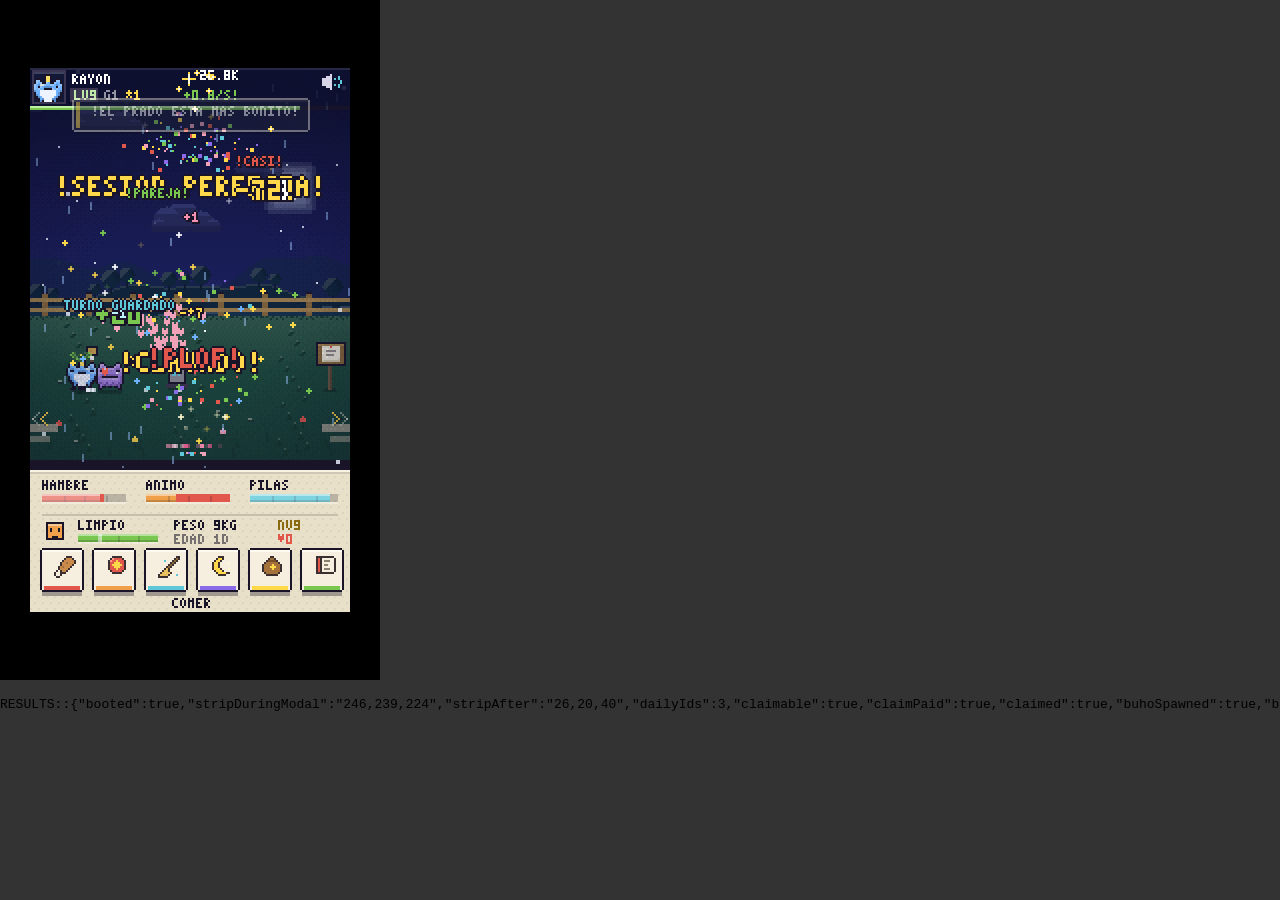
==== commit 1f0ded76: "✨ Gran rediseño de juice: prado nuevo, HUD v7, combate v4, sala de juegos v2, GYM v4, cinemáticas y " ====
--- a/test/harness.html
+++ b/test/harness.html
@@ -21,7 +21,7 @@
     discos: `G.motas = 500; G.discos.verbena = true; UI.mode = 'discos';`,
     evotree: `G.dex = {pradera_babyA:true, pradera_childA:true, pradera_adultA:true}; _p.str=5; _p.def=2; _p.spd=1; UI.evoLine = 0; UI.evoSel = 5; UI.mode = 'evotree';`,
     playmenu: `UI.mode = 'play';`,
-    salta: `G.games.salta = true; startJump(); UI.mg.t = 4000; UI.mg.obs.push({x:80, h:10, bad:false},{x:130, h:12, bad:true}); UI.mg.score = 4;`,
+    salta: `G.games.salta = true; startJump(); UI.mg.intro = 0; UI.mg.t = 4000; UI.mg.obs.push({x:80, h:10, bad:false},{x:130, h:12, bad:true}); UI.mg.score = 4;`,
     evomorph: `UI.evo={from:SPR.pradera_babyA[0], to:SPR.pradera_childA[0], fromName:'MIRU', toName:'KIPO', dark:false, swapAcc:0, lastSwap:-1, fx:[], rings:[{r:24,a:0.4},{r:44,a:0.22}], sfxBurst:true, sfxReveal:true}; UI.evoT=2600; UI.mode='evolve';`,
     evoreveal: `UI.evo={from:SPR.pradera_babyA[0], to:SPR.pradera_childA[0], fromName:'MIRU', toName:'KIPO', dark:false, swapAcc:0, lastSwap:-1, fx:[], rings:[], sfxBurst:true, sfxReveal:true}; UI.evoT=4800; UI.mode='evolve';`,
     statsbackup: `G.bond=24; UI.mode='stats';`,
@@ -31,8 +31,8 @@
     parktrain: `G.motas=137; _p.line='brasa'; _p.form='adultA'; UI.mode='train'; UI.park={phase:'train', px:36, tx:36, kind:'str', t:600, gain:2};`,
     toysprado: `G.toys={pelota:true, caja:true, columpio:true, banera:true, tambor:true, huerto:true}; G.huertoReadyAt=Date.now()-1; G.ballX=105; _p.rx=40; _p.tx=40; UI.mode='main';`,
     gamesmenu: `G.games={salta:true}; G.best={mgCatch:23, mgSimon:6, mgJump:12}; G.motas=260; UI.mode='games';`,
-    topogame: `G.games.topo=true; _p.energy=90; startTopo(); UI.mg.t=5000; UI.mg.holes[1].up='ratuco'; UI.mg.holes[4].up='gold'; UI.mg.holes[6].up='friend'; UI.mg.score=7; UI.mg.combo=4;`,
-    pescagame: `G.games.pesca=true; _p.energy=90; startPesca(); UI.mg.ph='reel'; UI.mg.fish=FISH_KINDS[2]; UI.mg.tension=62; UI.mg.holdT=1500; UI.mg.caught=[FISH_KINDS[0],FISH_KINDS[3]]; UI.mg.t=9000;`,
+    topogame: `G.games.topo=true; _p.energy=90; startTopo(); UI.mg.intro=0; UI.mg.t=5000; UI.mg.holes[1].up='ratuco'; UI.mg.holes[4].up='gold'; UI.mg.holes[6].up='friend'; UI.mg.score=7; UI.mg.combo=4;`,
+    pescagame: `G.games.pesca=true; _p.energy=90; startPesca(); UI.mg.intro=0; UI.mg.ph='reel'; UI.mg.fish=FISH_KINDS[2]; UI.mg.tension=62; UI.mg.holdT=1500; UI.mg.caught=[FISH_KINDS[0],FISH_KINDS[3]]; UI.mg.t=9000;`,
     renamekb: `_p.stage=3; UI.nickBuf='KIR'; UI.mode='rename';`,
     diarypanel: `G.diary=[{d:'1/7',txt:'NACIO MIRU (GEN 1)'},{d:'1/7',txt:'BAUTIZADO COMO KIRA'},{d:'2/7',txt:'KIRA EVOLUCIONO EN KIPO'},{d:'3/7',txt:'KIRA VENCIO A SU PRIMER ELITE'},{d:'3/7',txt:'KIRA SE PUSO MALITO'},{d:'3/7',txt:'KIRA SE CURO CON LA MEDICINA'}]; UI.mode='diary';`,
     pradodeco: `G.decor={owned:{flores_fuego:true,valla:true,camino:true,cielo:true}, flores:'fuego', valla:true, camino:true, cielo:true}; UI.mode='main';`,
@@ -63,13 +63,78 @@
     viaje: `G.zonesOpen={parque:true}; const q2=makePet('brasa',1); q2.stage=3; q2.form='adultA'; q2.hatchedAt=Date.now(); q2.nick='BRASI'; G.pets.push(q2); UI.travelDest='parque'; UI.mode='travelPick';`,
     burbuja: `_p.bubbleT=performance.now()+999999; _p.hunger=64; _p.energy=38; _p.hygiene=85; UI.mode='main';`,
     duelo: `G.zonesOpen={parque:true}; G.zone='parque'; _p.zone='parque'; const q3=makePet('brasa',1); q3.stage=3; q3.form='adultA'; q3.zone='parque'; q3.hatchedAt=Date.now(); q3.energy=90; G.pets.push(q3); startDuel(); UI.bt.phase='timing'; UI.bt.mk=0.5; G.items=['pocion','chispa'];`,
+    bt3timing: `UI.msg=null;UI.msgUntil=0;TOASTQ.length=0;const ST=(n,d)=>{for(let i=0;i<n;i++)battleStep(d||16);};_p.energy=90;G.wild={kind:'ratuco',nv:8,elite:false,boss:false,x:120,tx:120,arriveAt:Date.now(),stealAt:Date.now()+999999,dir:-1};startBattle(); UI.bt.phase='timing'; UI.bt.t=0; UI.bt.mk=0.45; UI.bt.super=2; UI.bt.hold=true;`,
+    bt3combo: `UI.msg=null;UI.msgUntil=0;TOASTQ.length=0;const ST=(n,d)=>{for(let i=0;i<n;i++)battleStep(d||16);};_p.energy=90;G.wild={kind:'pinchon',nv:8,elite:false,boss:false,x:120,tx:120,arriveAt:Date.now(),stealAt:Date.now()+999999,dir:-1};startBattle(); UI.bt.phase='timing'; UI.bt.combo=1; UI.bt.comboIdle=500; UI.bt.mk=0.62; UI.bt.super=3; UI.bt.hold=true;`,
+    bt3superbtn: `UI.msg=null;UI.msgUntil=0;TOASTQ.length=0;const ST=(n,d)=>{for(let i=0;i<n;i++)battleStep(d||16);};_p.energy=90;G.wild={kind:'burbujon',nv:8,elite:false,boss:false,x:120,tx:120,arriveAt:Date.now(),stealAt:Date.now()+999999,dir:-1};G.items=['pocion','chispa']; startBattle(); UI.bt.phase='timing'; UI.bt.mk=0.8; UI.bt.super=4; UI.bt.hold=true;`,
+    bt3tele: `UI.msg=null;UI.msgUntil=0;TOASTQ.length=0;const ST=(n,d)=>{for(let i=0;i<n;i++)battleStep(d||16);};_p.energy=90;G.wild={kind:'lobruno',nv:10,elite:false,boss:true,x:120,tx:120,arriveAt:Date.now(),stealAt:Date.now()+999999,dir:-1};startBattle(); UI.bt.phase='eTele'; UI.bt.t=820; UI.bt.bigAtk=true; UI.bt.hold=true;`,
+    bt3dash: `UI.msg=null;UI.msgUntil=0;TOASTQ.length=0;const ST=(n,d)=>{for(let i=0;i<n;i++)battleStep(d||16);};_p.energy=90;G.wild={kind:'ratuco',nv:8,elite:false,boss:false,x:120,tx:120,arriveAt:Date.now(),stealAt:Date.now()+999999,dir:-1};startBattle(); UI.bt.phase='eanim'; UI.bt.t=70; UI.bt.hold=true;`,
+    bt3hit: `UI.msg=null;UI.msgUntil=0;TOASTQ.length=0;const ST=(n,d)=>{for(let i=0;i<n;i++)battleStep(d||16);};_p.energy=90;G.wild={kind:'ratuco',nv:8,elite:false,boss:false,x:120,tx:120,arriveAt:Date.now(),stealAt:Date.now()+999999,dir:-1};startBattle(); UI.bt.phase='timing'; UI.bt.mk=0.5; UI.bt.ehp=500; UI.bt.emx=500; UI.bt.ehpShow=500; battleTap(); ST(19); JUICE.stopMs=0; ST(3); UI.bt.hold=true;`,
+    bt3parry: `UI.msg=null;UI.msgUntil=0;TOASTQ.length=0;const ST=(n,d)=>{for(let i=0;i<n;i++)battleStep(d||16);};_p.energy=90;G.wild={kind:'cuervillo',nv:8,elite:false,boss:false,x:120,tx:120,arriveAt:Date.now(),stealAt:Date.now()+999999,dir:-1};startBattle(); UI.bt.phase='eanim'; UI.bt.t=100; battleTap(); ST(4); JUICE.stopMs=0; ST(4); UI.bt.hold=true;`,
+    bt3dodge: `UI.msg=null;UI.msgUntil=0;TOASTQ.length=0;const ST=(n,d)=>{for(let i=0;i<n;i++)battleStep(d||16);};_p.energy=90;G.wild={kind:'chispin',nv:8,elite:false,boss:false,x:120,tx:120,arriveAt:Date.now(),stealAt:Date.now()+999999,dir:-1};startBattle(); UI.bt.phase='eanim'; UI.bt.t=40; battleSwipe(); ST(10); UI.bt.hold=true;`,
+    bt3hurt: `UI.msg=null;UI.msgUntil=0;TOASTQ.length=0;const ST=(n,d)=>{for(let i=0;i<n;i++)battleStep(d||16);};_p.energy=90;G.wild={kind:'relampin',nv:14,elite:false,boss:false,x:120,tx:120,arriveAt:Date.now(),stealAt:Date.now()+999999,dir:-1};_p.spd=0; startBattle(); UI.bt.phase='eanim'; UI.bt.t=140; ST(3); JUICE.stopMs=0; ST(2); UI.bt.hold=true;`,
+    bt3banner: `UI.msg=null;UI.msgUntil=0;TOASTQ.length=0;const ST=(n,d)=>{for(let i=0;i<n;i++)battleStep(d||16);};_p.energy=90;_p.line='brasa'; _p.form='adultA';G.wild={kind:'sombrio',nv:8,elite:false,boss:false,x:120,tx:120,arriveAt:Date.now(),stealAt:Date.now()+999999,dir:-1};startBattle(); UI.bt.phase='superAnim'; UI.bt.t=0; ST(22); UI.bt.hold=true;`,
+    bt3superfx: `UI.msg=null;UI.msgUntil=0;TOASTQ.length=0;const ST=(n,d)=>{for(let i=0;i<n;i++)battleStep(d||16);};_p.energy=90;_p.line='brasa'; _p.form='adultA';G.wild={kind:'sombrio',nv:8,elite:false,boss:false,x:120,tx:120,arriveAt:Date.now(),stealAt:Date.now()+999999,dir:-1};startBattle(); UI.bt.phase='superAnim'; UI.bt.t=0; ST(52); UI.bt.hold=true;`,
+    bt3fungo: `UI.msg=null;UI.msgUntil=0;TOASTQ.length=0;const ST=(n,d)=>{for(let i=0;i<n;i++)battleStep(d||16);};_p.energy=90;_p.line='fungo'; _p.form='adultA';G.wild={kind:'ratuco',nv:8,elite:false,boss:false,x:120,tx:120,arriveAt:Date.now(),stealAt:Date.now()+999999,dir:-1};startBattle(); UI.bt.phase='timing'; UI.bt.super=4; battleTap(80,210); ST(50); UI.bt.hold=true;`,
+    bt3ko: `UI.msg=null;UI.msgUntil=0;TOASTQ.length=0;const ST=(n,d)=>{for(let i=0;i<n;i++)battleStep(d||16);};_p.energy=90;G.wild={kind:'ratuco',nv:8,elite:false,boss:false,x:120,tx:120,arriveAt:Date.now(),stealAt:Date.now()+999999,dir:-1};startBattle(); UI.bt.phase='timing'; UI.bt.mk=0.5; UI.bt.ehp=1; battleTap(); ST(19); UI.bt.hold=true;`,
+    bt3ko2: `UI.msg=null;UI.msgUntil=0;TOASTQ.length=0;const ST=(n,d)=>{for(let i=0;i<n;i++)battleStep(d||16);};_p.energy=90;G.wild={kind:'ratuco',nv:8,elite:false,boss:false,x:120,tx:120,arriveAt:Date.now(),stealAt:Date.now()+999999,dir:-1};startBattle(); UI.bt.phase='timing'; UI.bt.mk=0.5; UI.bt.ehp=1; battleTap(); ST(19); JUICE.stopMs=0; ST(6); UI.bt.hold=true;`,
+    bt3win: `UI.msg=null;UI.msgUntil=0;TOASTQ.length=0;const ST=(n,d)=>{for(let i=0;i<n;i++)battleStep(d||16);};_p.energy=90;G.wild={kind:'ratuco',nv:8,elite:false,boss:false,x:120,tx:120,arriveAt:Date.now(),stealAt:Date.now()+999999,dir:-1};startBattle(); UI.bt.phase='timing'; UI.bt.st.def=3; endBattle(true); ST(140); UI.bt.hold=true;`,
+    bt3lose: `UI.msg=null;UI.msgUntil=0;TOASTQ.length=0;const ST=(n,d)=>{for(let i=0;i<n;i++)battleStep(d||16);};_p.energy=90;G.wild={kind:'ladronzuelo',nv:8,elite:false,boss:false,x:120,tx:120,arriveAt:Date.now(),stealAt:Date.now()+999999,dir:-1};startBattle(); UI.bt.stolen=12; UI.bt.hurts=3; UI.bt.php=0; endBattle(false); ST(140); UI.bt.hold=true;`,
+    bt3flee: `UI.msg=null;UI.msgUntil=0;TOASTQ.length=0;const ST=(n,d)=>{for(let i=0;i<n;i++)battleStep(d||16);};_p.energy=90;G.wild={kind:'ratuco',nv:8,elite:false,boss:false,x:120,tx:120,arriveAt:Date.now(),stealAt:Date.now()+999999,dir:-1};startBattle(); UI.bt.phase='timing'; btFlee(); btFlee(); ST(50); UI.bt.hold=true;`,
+    bt3fleearm: `UI.msg=null;UI.msgUntil=0;TOASTQ.length=0;const ST=(n,d)=>{for(let i=0;i<n;i++)battleStep(d||16);};_p.energy=90;G.wild={kind:'ratuco',nv:8,elite:false,boss:false,x:120,tx:120,arriveAt:Date.now(),stealAt:Date.now()+999999,dir:-1};startBattle(); UI.bt.phase='timing'; UI.bt.mk=0.1; btFlee(); UI.bt.hold=true;`,
+    bt3intro: `UI.msg=null;UI.msgUntil=0;TOASTQ.length=0;const ST=(n,d)=>{for(let i=0;i<n;i++)battleStep(d||16);};_p.energy=90;G.wild={kind:'roquijo',nv:8,elite:true,boss:false,x:120,tx:120,arriveAt:Date.now(),stealAt:Date.now()+999999,dir:-1};startBattle(); ST(40); UI.bt.hold=true;`,
+    bt3boss: `UI.msg=null;UI.msgUntil=0;TOASTQ.length=0;const ST=(n,d)=>{for(let i=0;i<n;i++)battleStep(d||16);};_p.energy=90;G.wild={kind:'reyseto',nv:14,elite:false,boss:true,x:120,tx:120,arriveAt:Date.now(),stealAt:Date.now()+999999,dir:-1};startBattle(); UI.bt.phase='timing'; UI.bt.mk=0.35; UI.bt.super=1; ST(60); UI.bt.hold=true;`,
+    bt3duel: `G.zonesOpen={parque:true}; G.zone='parque'; _p.zone='parque'; const q3=makePet('brasa',1); q3.stage=3; q3.form='adultA'; q3.zone='parque'; q3.hatchedAt=Date.now(); q3.energy=90; G.pets.push(q3); UI.msg=null;UI.msgUntil=0;TOASTQ.length=0;const ST=(n,d)=>{for(let i=0;i<n;i++)battleStep(d||16);};_p.energy=90;startDuel(); UI.bt.phase='timing'; UI.bt.mk=0.5; UI.bt.hold=true;`,
+    bt3el_chispin: `UI.msg=null;UI.msgUntil=0;TOASTQ.length=0;const ST=(n,d)=>{for(let i=0;i<n;i++)battleStep(d||16);};_p.energy=90;G.wild={kind:'chispin',nv:8,elite:false,boss:false,x:120,tx:120,arriveAt:Date.now(),stealAt:Date.now()+999999,dir:-1};startBattle(); UI.bt.phase='timing'; UI.bt.mk=0.9; UI.bt.super=1; ST(30); UI.bt.hold=true;`,
+    bt3el_burbujon: `UI.msg=null;UI.msgUntil=0;TOASTQ.length=0;const ST=(n,d)=>{for(let i=0;i<n;i++)battleStep(d||16);};_p.energy=90;G.wild={kind:'burbujon',nv:8,elite:false,boss:false,x:120,tx:120,arriveAt:Date.now(),stealAt:Date.now()+999999,dir:-1};startBattle(); UI.bt.phase='timing'; UI.bt.mk=0.9; UI.bt.super=1; ST(30); UI.bt.hold=true;`,
+    bt3el_roquijo: `UI.msg=null;UI.msgUntil=0;TOASTQ.length=0;const ST=(n,d)=>{for(let i=0;i<n;i++)battleStep(d||16);};_p.energy=90;G.wild={kind:'roquijo',nv:8,elite:false,boss:false,x:120,tx:120,arriveAt:Date.now(),stealAt:Date.now()+999999,dir:-1};startBattle(); UI.bt.phase='timing'; UI.bt.mk=0.9; UI.bt.super=1; ST(30); UI.bt.hold=true;`,
+    bt3el_setazo: `UI.msg=null;UI.msgUntil=0;TOASTQ.length=0;const ST=(n,d)=>{for(let i=0;i<n;i++)battleStep(d||16);};_p.energy=90;G.wild={kind:'setazo',nv:8,elite:false,boss:false,x:120,tx:120,arriveAt:Date.now(),stealAt:Date.now()+999999,dir:-1};startBattle(); UI.bt.phase='timing'; UI.bt.mk=0.9; UI.bt.super=1; ST(30); UI.bt.hold=true;`,
+    bt3el_relampin: `UI.msg=null;UI.msgUntil=0;TOASTQ.length=0;const ST=(n,d)=>{for(let i=0;i<n;i++)battleStep(d||16);};_p.energy=90;G.wild={kind:'relampin',nv:8,elite:false,boss:false,x:120,tx:120,arriveAt:Date.now(),stealAt:Date.now()+999999,dir:-1};startBattle(); UI.bt.phase='timing'; UI.bt.mk=0.9; UI.bt.super=1; ST(30); UI.bt.hold=true;`,
+    bt3el_sombrio: `UI.msg=null;UI.msgUntil=0;TOASTQ.length=0;const ST=(n,d)=>{for(let i=0;i<n;i++)battleStep(d||16);};_p.energy=90;G.wild={kind:'sombrio',nv:8,elite:false,boss:false,x:120,tx:120,arriveAt:Date.now(),stealAt:Date.now()+999999,dir:-1};startBattle(); UI.bt.phase='timing'; UI.bt.mk=0.9; UI.bt.super=1; ST(30); UI.bt.hold=true;`,
+    bt3el_polillux: `UI.msg=null;UI.msgUntil=0;TOASTQ.length=0;const ST=(n,d)=>{for(let i=0;i<n;i++)battleStep(d||16);};_p.energy=90;G.wild={kind:'polillux',nv:8,elite:false,boss:false,x:120,tx:120,arriveAt:Date.now(),stealAt:Date.now()+999999,dir:-1};startBattle(); UI.bt.phase='timing'; UI.bt.mk=0.9; UI.bt.super=1; ST(30); UI.bt.hold=true;`,
     tiendajuguete: `G.motas=500; G.toys={pelota:true,caja:true}; UI.mode='shop'; UI.shopTab=1; UI.shopScroll=20;`,
+    parkwall: `G.motas=137; _p.form='adultA'; UI.mode='train'; UI.park={phase:'train', px:80, tx:80, kind:'def', t:100, gain:1, rep:1, reps:['p'], perfects:1, repAnim:210, lastPerfect:true, lastGrade:'p', lastG:0.8, autoAt:99999}; const _dp=drawPark; drawPark=function(t,dt){ if(UI.park&&UI.park.repAnim<=215&&UI.park.repAnim>0) dt=0; _dp(t,dt); };`,
+    parklift: `G.motas=137; _p.line='brasa'; _p.form='adultA'; UI.mode='train'; UI.park={phase:'train', px:35, tx:35, kind:'str', t:100, gain:2, rep:2, reps:['p','b'], perfects:1, repAnim:210, lastPerfect:true, lastGrade:'p', lastG:0.8, autoAt:99999}; const _dp=drawPark; drawPark=function(t,dt){ if(UI.park&&UI.park.repAnim<=215&&UI.park.repAnim>0) dt=0; _dp(t,dt); };`,
+    parkend: `G.motas=137; _p.line='brasa'; _p.form='adultA'; UI.mode='train'; UI.park={phase:'train', px:35, tx:35, kind:'str', t:100, gain:2, rep:2, reps:['p','p','p'], perfects:3, repAnim:1, lastPerfect:true, lastGrade:'p', autoAt:99999}; UI.msg=null;`,
+    parkstamp: `G.motas=137; _p.form='adultA'; UI.mode='train'; UI.park={phase:'train', px:125, tx:128, kind:'spd', t:100, gain:1, rep:2, reps:['p','b','b'], perfects:1, repAnim:1, lastPerfect:false, lastGrade:'b', autoAt:99999}; const _dp=drawPark; drawPark=function(t,dt){ if(UI.park&&UI.park.res&&UI.park.res.t>900) dt=0; _dp(t,dt); };`,
+    hatch1: `_p.stage=1; _p.form='babyA'; _p.trait='CURIOSO'; _p.gen=2; UI.msg=null; UI.mode='hatch'; UI.hatchT=0; const _o=window.drawHatch; window.drawHatch=function(dt){ if(UI.hatchT>=600) dt=0; _o(dt); };`,
+    hatch2: `_p.stage=1; _p.form='babyA'; _p.trait='CURIOSO'; _p.gen=2; UI.msg=null; UI.mode='hatch'; UI.hatchT=0; const _o=window.drawHatch; window.drawHatch=function(dt){ if(UI.hatchT>=1300) dt=0; _o(dt); };`,
+    hatch3: `_p.stage=1; _p.form='babyA'; _p.trait='CURIOSO'; _p.gen=2; UI.msg=null; UI.mode='hatch'; UI.hatchT=0; const _o=window.drawHatch; window.drawHatch=function(dt){ if(UI.hatchT>=1600) dt=0; _o(dt); };`,
+    hatch4: `_p.stage=1; _p.form='babyA'; _p.trait='CURIOSO'; _p.gen=2; UI.msg=null; UI.mode='hatch'; UI.hatchT=0; const _o=window.drawHatch; window.drawHatch=function(dt){ if(UI.hatchT>=1800) dt=0; _o(dt); };`,
+    hatch5: `_p.stage=1; _p.form='babyA'; _p.trait='CURIOSO'; _p.gen=2; UI.msg=null; UI.mode='hatch'; UI.hatchT=0; const _o=window.drawHatch; window.drawHatch=function(dt){ if(UI.hatchT>=2250) dt=0; _o(dt); };`,
+    hatch6: `_p.stage=1; _p.form='babyA'; _p.trait='CURIOSO'; _p.gen=2; UI.msg=null; UI.mode='hatch'; UI.hatchT=0; const _o=window.drawHatch; window.drawHatch=function(dt){ if(UI.hatchT>=3100) dt=0; _o(dt); };`,
+    evo1: `UI.evo={from:SPR.pradera_babyA[0], to:SPR.pradera_childA[0], fromName:'MIRU', toName:'KIPO', dark:false, swapAcc:0, lastSwap:-1, fx:[], rings:[], sfxBurst:false, sfxReveal:false}; UI.evoT=0; UI.msg=null; UI.mode='evolve'; const _o=window.drawEvolve; window.drawEvolve=function(dt){ if(UI.evoT>=700) dt=0; _o(dt); };`,
+    evo2: `UI.evo={from:SPR.pradera_babyA[0], to:SPR.pradera_childA[0], fromName:'MIRU', toName:'KIPO', dark:false, swapAcc:0, lastSwap:-1, fx:[], rings:[], sfxBurst:false, sfxReveal:false}; UI.evoT=0; UI.msg=null; UI.mode='evolve'; const _o=window.drawEvolve; window.drawEvolve=function(dt){ if(UI.evoT>=2500) dt=0; _o(dt); };`,
+    evo3: `UI.evo={from:SPR.pradera_babyA[0], to:SPR.pradera_childA[0], fromName:'MIRU', toName:'KIPO', dark:false, swapAcc:0, lastSwap:-1, fx:[], rings:[], sfxBurst:false, sfxReveal:false}; UI.evoT=0; UI.msg=null; UI.mode='evolve'; const _o=window.drawEvolve; window.drawEvolve=function(dt){ if(UI.evoT>=3600) dt=0; _o(dt); };`,
+    evo4: `UI.evo={from:SPR.pradera_babyA[0], to:SPR.pradera_childA[0], fromName:'MIRU', toName:'KIPO', dark:false, swapAcc:0, lastSwap:-1, fx:[], rings:[], sfxBurst:false, sfxReveal:false}; UI.evoT=0; UI.msg=null; UI.mode='evolve'; const _o=window.drawEvolve; window.drawEvolve=function(dt){ if(UI.evoT>=3950) dt=0; _o(dt); };`,
+    evo5: `UI.evo={from:SPR.pradera_babyA[0], to:SPR.pradera_childA[0], fromName:'MIRU', toName:'KIPO', dark:false, swapAcc:0, lastSwap:-1, fx:[], rings:[], sfxBurst:false, sfxReveal:false}; UI.evoT=0; UI.msg=null; UI.mode='evolve'; const _o=window.drawEvolve; window.drawEvolve=function(dt){ if(UI.evoT>=4450) dt=0; _o(dt); };`,
+    evo6: `UI.evo={from:SPR.pradera_babyA[0], to:SPR.pradera_childA[0], fromName:'MIRU', toName:'KIPO', dark:false, swapAcc:0, lastSwap:-1, fx:[], rings:[], sfxBurst:false, sfxReveal:false}; UI.evoT=0; UI.msg=null; UI.mode='evolve'; const _o=window.drawEvolve; window.drawEvolve=function(dt){ if(UI.evoT>=5300) dt=0; _o(dt); };`,
+    evodark: `UI.evo={from:SPR.pradera_adultA[0], to:SPR.grimo[0], fromName:'AZURO', toName:'GRIMO', dark:true, swapAcc:0, lastSwap:-1, fx:[], rings:[], sfxBurst:false, sfxReveal:false}; UI.evoT=0; UI.msg=null; UI.mode='evolve'; const _o=window.drawEvolve; window.drawEvolve=function(dt){ if(UI.evoT>=5300) dt=0; _o(dt); };`,
+    asc1: `G.ascensions=4; UI.ascGain=3; _p.gen=3; UI.msg=null; UI.mode='ascendFX'; UI.ascT=0; const _o=window.drawAscendFX; window.drawAscendFX=function(dt){ if(UI.ascT>=900) dt=0; _o(dt); };`,
+    asc2: `G.ascensions=4; UI.ascGain=3; _p.gen=3; UI.msg=null; UI.mode='ascendFX'; UI.ascT=0; const _o=window.drawAscendFX; window.drawAscendFX=function(dt){ if(UI.ascT>=2200) dt=0; _o(dt); };`,
+    asc3: `G.ascensions=4; UI.ascGain=3; _p.gen=3; UI.msg=null; UI.mode='ascendFX'; UI.ascT=0; const _o=window.drawAscendFX; window.drawAscendFX=function(dt){ if(UI.ascT>=2750) dt=0; _o(dt); };`,
+    asc4: `G.ascensions=4; UI.ascGain=3; _p.gen=3; UI.msg=null; UI.mode='ascendFX'; UI.ascT=0; const _o=window.drawAscendFX; window.drawAscendFX=function(dt){ if(UI.ascT>=3300) dt=0; _o(dt); };`,
+    asc5: `G.ascensions=4; UI.ascGain=3; _p.gen=3; UI.msg=null; UI.mode='ascendFX'; UI.ascT=0; const _o=window.drawAscendFX; window.drawAscendFX=function(dt){ if(UI.ascT>=4400) dt=0; _o(dt); };`,
+    parkauto: `G.motas=300; _p.form='adultA'; _p.str=4; _p.def=6; _p.spd=2; UI.msg=null; UI.mode='train'; UI.park={phase:'idle', px:80, t:0}; gymStart('def');`,
     parkrun: `G.motas=137; _p.form='adultA'; UI.mode='train'; UI.park={phase:'train', px:128, tx:128, kind:'spd', t:900, gain:1, rep:1};`,
-    memo: `G.games.memo=true; startMemo(); UI.mg.cards[0].flip=true; UI.mg.cards[3].done=true; UI.mg.cards[4].done=true; UI.mg.score=1; UI.mg.tries=3;`,
-    globo: `G.games.globo=true; startGlobo(); UI.mg.x=70; UI.mg.y=90; UI.mg.score=7; UI.mg.lives=2;`,
+    catchgame: `_p.energy=90; startCatch(); UI.mg.intro=0; UI.mg.t=6000; UI.mg.score=18; UI.mg.combo=7; UI.mg.maxCombo=7; G.best={mgCatch:15}; UI.mg.items.push({x:60,y:60,vy:0.0001,kind:'mota',sp:1},{x:100,y:90,vy:0.0001,kind:'poop',sp:2},{x:120,y:40,vy:0.0001,kind:'star',sp:3},{x:84,y:120,vy:0.0001,kind:'mota',sp:4}); UI.mg.next=1e9;`,
+    dancegame: `_p.energy=90; startDance(1); UI.mg.intro=0; UI.mg.t=UI.mg.lead+2*UI.mg.step; UI.mg.score=9; UI.mg.combo=4; UI.mg.perfects=2;`,
+    simongame: `_p.energy=90; startSimon(); UI.mg.intro=0; UI.mg.seq=[0,2,1,3]; UI.mg.round=4; UI.mg.score=3; UI.mg.ph='input'; UI.mg.idx=2; UI.mg.combo=3;`,
+    countdown: `_p.energy=90; startJump();`,
+    mgend: `_p.energy=90; G.best={mgTopo:10}; startTopo(); UI.mg.intro=0; UI.mg.score=21; UI.mg.maxCombo=9; UI.mg.t=24990; topoStep(20); UI.mg.endSkip=true;`,
+    mgendanim: `_p.energy=90; G.best={mgTopo:30}; startTopo(); UI.mg.intro=0; UI.mg.score=16; UI.mg.maxCombo=9; UI.mg.t=24990; topoStep(20); UI.mg.endAt=performance.now()-1200;`,
+    saltahit: `_p.energy=90; startJump(); UI.mg.intro=0; UI.mg.t=6000; UI.mg.obs.push({x:41,h:10,bad:false,w:8},{x:120,h:11,bad:true,w:10}); UI.mg.score=5; UI.mg.combo=2; UI.mg.next=1e9;`,
+    memo: `G.games.memo=true; startMemo(); UI.mg.intro=0; UI.mg.cards[0].flip=true; UI.mg.cards[3].done=true; UI.mg.cards[4].done=true; UI.mg.score=1; UI.mg.tries=3;`,
+    globo: `G.games.globo=true; startGlobo(); UI.mg.intro=0; UI.mg.x=70; UI.mg.y=90; UI.mg.score=7; UI.mg.lives=2;`,
     fichabajo: `_p.bubbleT=performance.now()+999999; _p.hunger=64; _p.energy=38; _p.hygiene=72; UI.mode='main';`,
     sendero: `G.toys={pelota:true,columpio:true}; UI.mode='main';`,
     pradozonas: `G.zonesOpen={parque:true}; G.zone='prado'; G.toys={pelota:true,caja:true,columpio:true,banera:true,tambor:true,huerto:true,cometa:true,fuente:true,robot:true}; G.up.jardin=4; G.huertoReadyAt=Date.now()-1; UI.mode='main';`,
+    tiendamejora: `G.motas=500; UI.mode='shop'; UI.shopTab=0;`,
+    achpanel: `G.ach={primer:true}; UI.mode='ach';`,
+    albumpanel: `G.dex={pradera_babyA:true,pradera_childA:true,brasa_babyB:true}; UI.mode='album';`,
+    expedpanel: `UI.mode='exped';`,
+    relicspanel: `G.relics={trebol:true,seta:true}; UI.mode='relics';`,
+    offrep: `offlineReport={away:5*3600000+12*60000, motas:842, autofed:2, poops:3, lvls:1, evolved:true, robot:1, mistakes:0, ranAway:[], capped:false}; UI.repT=performance.now()-5000; UI.mode='main';`,
+    motas: `for(let i=0;i<4;i++) UI.sparkles.push({x:30+i*30, y:140+(i%2)*20, born:Date.now()-1000, t:i, zone:'prado'}); G.wild={kind:'chispin', nv:5, elite:false, boss:false, zone:'prado', x:125, tx:125, arriveAt:Date.now(), stealAt:Date.now()+999999, dir:-1}; UI.mode='main';`,
     parqueconfirm: `G.toys={pelota:true,columpio:true}; G.motas=800; UI.mode='parqueConfirm';`
   };
   if(visuals[mode]){ E(`(function(){ ${setup} ${visuals[mode]} })()`); document.title = 'VISUAL'; return; }
@@ -527,8 +592,11 @@
       finishAscend();
       R.legacySaved = G.legacy.length === lg0+1 && G.legacy[lg0].lv === 9 && G.legacy[lg0].stars === 2;
       G.pets[G.sel] = _p; // restaurar para el resto de pruebas
-      UI.mode = 'main'; handleTap(80, 30);
-      R.legacyOpens = UI.mode === 'legacy';
+      { const _dp = dayPhase; dayPhase = ()=>'night';
+        const sp0 = legacyStarPos(0);
+        UI.mode = 'main'; UI.shoot = null; handleTap(sp0.x, sp0.y);
+        R.legacyOpens = UI.mode === 'legacy';
+        dayPhase = _dp; }
       handleTap(80, 100);
       R.legacyCloses = UI.mode === 'main';
       // volumen 3 niveles
@@ -543,7 +611,7 @@
       const ni = DISCOS.findIndex(dd=>dd.id==='nana');
       startDance(ni);
       R.nanaStarts = UI.mode === 'mgDance' && UI.mg.disco.id === 'nana';
-      UI.mg.end = performance.now() - 1;
+      UI.mg.t = UI.mg.end; /* BAILE usa reloj de canción propio (m.t), no performance.now() */
       drawDance(performance.now(), 16);
       R.nanaSleeps = _p.sleeping === true && UI.mg.ph === 'end';
       _p.sleeping = false; UI.mode = 'main'; UI.mg = null;
@@ -678,9 +746,12 @@
       handleTap(152, 172); // flecha >
       R.zoneGo = G.zone === 'parque';
       // el salvaje recuerda dónde apareció y no se toca desde otra zona
+      // (el salvaje solo sale si hay un luchador despierto en ESA zona)
+      const z0w = _p.zone; _p.zone = 'parque'; _p.sleeping = false; _p.exped = null; _p.energy = 90;
       G.wild = null; G.battlesWon = 30; window.eval('nextWildAt = Date.now()-1');
       liveUpdate(50);
       R.wildZoned = !!G.wild && G.wild.zone === 'parque';
+      _p.zone = z0w;
       G.zone = 'prado';
       if(G.wild){ G.wild.x = 110; handleTap(110, 150); }
       R.wildOtherZone = UI.mode !== 'battle';
@@ -952,7 +1023,7 @@
       _p.sleeping = true; _p.exped = null; UI.mode = 'play';
       handleTap(80, 95);
       R.gymSleepBlocked = UI.mode==='play';
-      _p.sleeping = false; UI.mode = 'main';
+      _p.sleeping = false; _p.sick = false; UI.mode = 'main';
       G.motas = 500; _p.energy = 90;
       const gd0 = _p.def;
       UI.mode = 'train'; UI.park = {phase:'idle', px:80, t:0};
@@ -976,6 +1047,124 @@
         liveUpdate(50);
         R.evoAfterGym = q.stage===2;
         EVO_QUEUE.length = 0; G.pets.pop(); }
+      // --- AUDITORIA DE LOGICA ---
+      // la cría es alcanzable: con el NIDO lleno cabe un huevo invitado
+      { const n0 = G.pets.length; G.up.nido = 1;
+        _p.stage = 3; _p.form = 'adultA'; _p.zone = 'prado'; _p.rx = 60; _p.tx = 60; _p.sleeping = false; _p.eatT = 0; _p.exped = null;
+        while(G.pets.length < maxPets()){ const pb = makePet('brasa',1); pb.stage=3; pb.form='adultA'; pb.zone='prado';
+          pb.rx=70; pb.tx=70; pb.hatchedAt=Date.now(); pb.sleeping=false; G.pets.push(pb); }
+        G.bond = 30; G.criaNextAt = 0; G.nextBondAt = Date.now()-1; G.eggWaiting = null;
+        UI.mode = 'main'; G.zone = 'prado';
+        const full = G.pets.length;
+        liveUpdate(50);
+        R.criaReachable = G.pets.length === full+1 && G.pets[full].stage === STAGES.EGG;
+        // nido lleno del todo: el huevo de expedición espera (y el informe lo dice)
+        const mr = Math.random; Math.random = ()=>0.01;
+        _p.exped = {dest:1, until:Date.now()-1};
+        resolveExpedition(_p);
+        Math.random = mr;
+        R.expedEggWaits = G.pets.length === full+1 && G.eggWaiting === 'brasa' &&
+                          UI.expReport.eggline === 'brasa' && UI.expReport.eggWait === true;
+        UI.expReport = null;
+        spawnEgg(G.pets.length-1);
+        R.eggWaitingHatchesNext = G.pets[G.pets.length-1].line === 'brasa' && G.eggWaiting === null;
+        while(G.pets.length > n0) G.pets.pop();
+        G.sel = 0; G.bond = 0; G.up.nido = 0; G.eggWaiting = null; }
+      // expedición: el hambre nunca sube al volver
+      { _p.hunger = 5; _p.exped = {dest:0, until:Date.now()-1};
+        const mr = Math.random; Math.random = ()=>0.99;
+        resolveExpedition(_p); Math.random = mr;
+        R.expedHungerNoRaise = _p.hunger <= 5; UI.expReport = null; _p.hunger = 70; }
+      // al volver a la pestaña se simula el hueco
+      { for(const q of G.pets){ q.hunger = 100; q.happy = 100; }
+        _p.energy = 90; _p.sleeping = false; offlineReport = null;
+        window.eval('liveWall = Date.now() - 3*3600*1000');
+        const m0 = G.motas;
+        document.dispatchEvent(new Event('visibilitychange'));
+        R.resumeApplies = !!offlineReport && offlineReport.away >= 3*3600*1000-5000 && G.motas > m0 && _p.hunger < 100;
+        offlineReport = null;
+        window.eval('liveWall = Date.now() - 60*1000');
+        const h0 = _p.hunger;
+        liveUpdate(16);
+        R.gapBeforeAutosave = _p.hunger < h0;
+        EVO_QUEUE.length = 0; UI.expReport = null; G.poops = [];
+        _p.energy = 90; _p.hunger = 70; _p.sleeping = false; }
+      // salvajes: nadie despierto en la zona, nadie aparece
+      { UI.mode = 'main'; G.zone = 'prado'; G.wild = null;
+        for(const q of G.pets){ q.sleeping = true; q.energy = 50; }
+        window.eval('nextWildAt = Date.now()-1');
+        liveUpdate(50);
+        R.wildNeedsAwake = G.wild === null;
+        for(const q of G.pets) q.sleeping = false;
+        _p.energy = 90; _p.zone = 'prado';
+        liveUpdate(50);
+        R.wildWithFighter = !!G.wild;
+        // el robo solo avanza con el prado a la vista
+        if(G.wild){ G.wild.stealMs = 5000; UI.mode = 'shop'; liveUpdate(3000);
+          R.stealPausesInMenu = G.wild.stealMs === 5000;
+          UI.mode = 'main'; liveUpdate(3000);
+          R.stealRunsInMain = G.wild && G.wild.stealMs === 2000; }
+        G.wild = null; window.eval('nextWildAt = Date.now()+9e9'); }
+      // el IMAN cuenta para la misión de chispas (mismo camino que el toque)
+      { ensureDaily();
+        const qi = QUESTS.findIndex(q=>q.id==='chispas');
+        G.daily.ids = [qi, G.daily.ids[1], G.daily.ids[2]].filter((v,i,a)=>a.indexOf(v)===i);
+        G.daily.prog.chispas = 0; delete G.daily.claimed.chispas;
+        G.up.iman = 1; UI.mode = 'main';
+        UI.sparkles.length = 0;
+        UI.sparkles.push({x:50, y:150, born:Date.now()-2500, t:0, zone:G.zone});
+        const xp0 = _p.xp + _p.level*1000;
+        liveUpdate(16);
+        R.magnetQuest = G.daily.prog.chispas === 1 && UI.sparkles.length === 0;
+        R.collectSparkleFn = typeof collectSparkle === 'function';
+        G.up.iman = 0; }
+      // el huevo espera al prado para abrirse
+      { const eg = makePet('pradera', 9); eg.bornAt = Date.now() - 999999; eg.dropT = -99999;
+        G.pets.push(eg);
+        UI.mode = 'shop'; liveUpdate(50);
+        R.hatchWaitsMain = eg.stage === STAGES.EGG && UI.mode === 'shop';
+        UI.mode = 'main'; liveUpdate(50);
+        R.hatchInMain = eg.stage === STAGES.BABY && UI.mode === 'hatch';
+        G.pets.pop(); G.sel = 0; UI.mode = 'main'; }
+      // LUZ: despertado a mano, la noche no lo vuelve a dormir enseguida
+      { _p.sleeping = true; G.sel = 0; doSleepToggle();
+        R.wakeGrace = !_p.sleeping && Date.now() - _p.wokeAt < 1000; }
+      // offline: el hambre a cero cuenta fallo y, si pasa mucho, se va
+      { const q = makePet('pradera', 9); q.stage = 2; q.form = 'childA'; q.hatchedAt = Date.now();
+        q.hunger = 0; q.hungerZeroSince = null; q.mistakes = 0;
+        G.pets.push(q); const qi = G.pets.length-1;
+        _p.exped = {dest:0, until:Date.now()+9e9};
+        const co0 = G.up.comedero; G.up.comedero = 0; offlineReport = null;
+        applyElapsed(20*3600*1000);
+        R.offlineRunaway = G.pets[qi].stage === STAGES.EGG && offlineReport && offlineReport.ranAway.length === 1 &&
+                           G.diary.some(e=>e.txt.includes('SE FUE'));
+        const q2 = makePet('pradera', 9); q2.stage = 2; q2.form = 'childA'; q2.hatchedAt = Date.now(); q2.hunger = 3; q2.mistakes = 0;
+        G.pets[qi] = q2; offlineReport = null;
+        applyElapsed(3*3600*1000);
+        R.offlineHungerMistake = q2.mistakes === 1 && q2.hungerZeroSince > Date.now() - 3*3600*1000;
+        G.pets.pop(); _p.exped = null; G.up.comedero = co0; offlineReport = null;
+        EVO_QUEUE.length = 0; UI.expReport = null; G.poops = []; _p.hunger = 70; _p.energy = 90; }
+      // LEYENDA alcanzable y EVO_REQS en sincronía
+      { const q = makePet('pradera',1); q.stage=2; q.form='childA'; q.hatchedAt=Date.now();
+        q.level=6; q.str=5; q.def=5; q.spd=5; q.gamesWon=5; q.mistakes=0; q.weight=20;
+        const pn = predictNext(q);
+        checkEvolution(q, true);
+        R.legendReachable = q.form === 'adultS' && pn.key === 'pradera_adultS' && EVO_REQS.adultS[1].includes('80');
+        EVO_QUEUE.length = 0; }
+      // detallitos: VOLTIO tiene favorita, el ADULTO cuenta a GRIMO, semanal factible
+      R.voltioFave = !!FAVES.voltio && FOODS.some(f=>f.id===FAVES.voltio);
+      { const dx = G.dex; G.dex = {grimo:true};
+        R.adultAchGrimo = ACH.find(a=>a.id==='adulto').cond(); G.dex = dx; }
+      { const ps = G.pets; G.pets = [makePet('pradera',1)]; G.pets[0].stage = 1; G.weekly = null;
+        ensureWeekly();
+        R.weeklyFeasible = !['combates','elites'].includes(G.weekly.id);
+        G.pets = ps; G.weekly = null; ensureWeekly(); }
+      // robot: barre su zona aunque mires otra
+      { G.toys.robot = true; G.zonesOpen.parque = true; G.zone = 'parque'; UI.mode = 'main';
+        G.poops = [{x:60, zone:'prado'}]; UI.robotAt = 0;
+        liveUpdate(50);
+        R.robotOffscreen = G.poops.length === 0;
+        G.zone = 'prado'; G.poops = []; }
     }catch(e){ R.exception = String(e && e.stack || e); }
     return JSON.stringify(R);
   })()`);
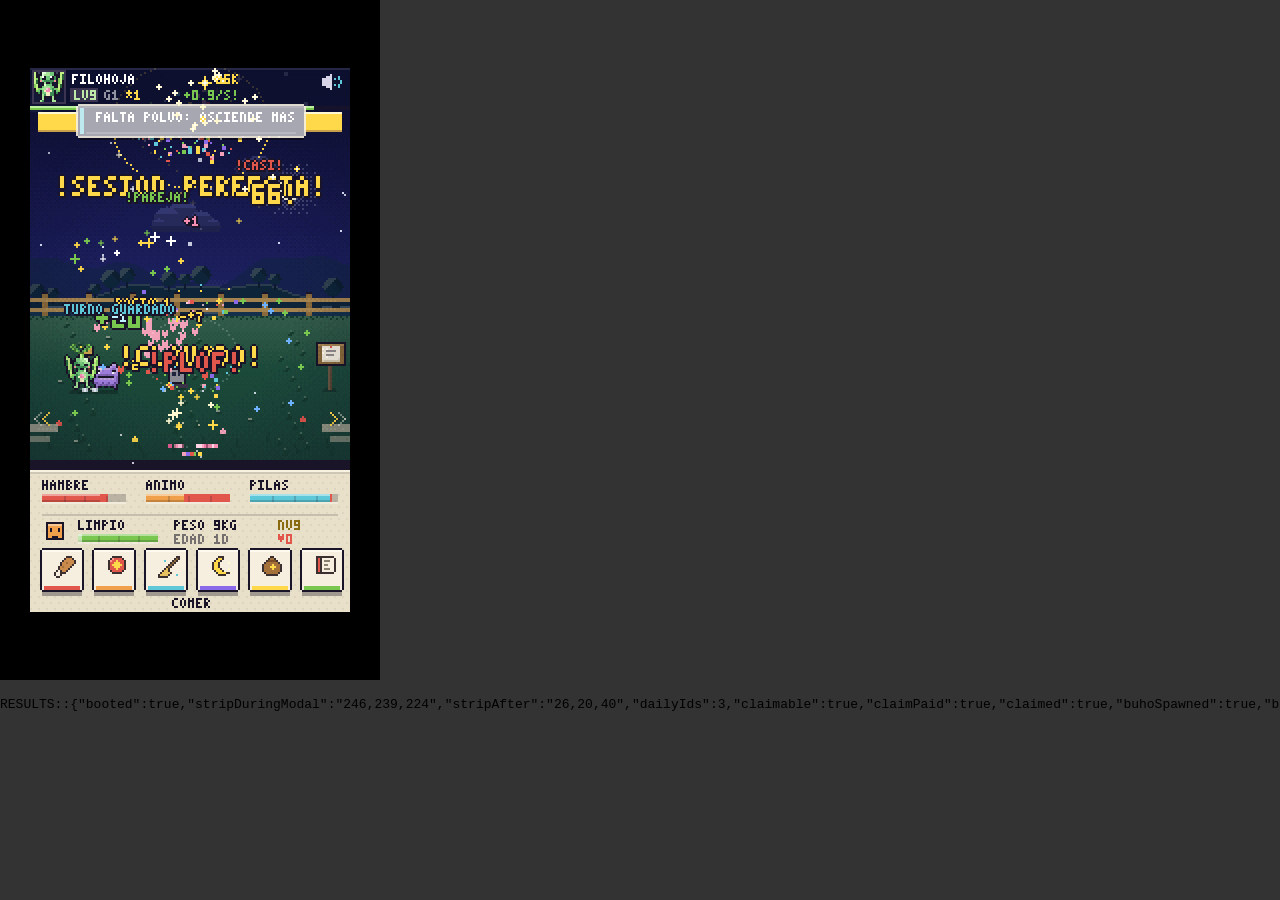
==== commit 350a328e: "🌱 Bitxos con sentido: 7 líneas redibujadas, objetivos encadenados, constelación de ascenso y PWA que" ====
--- a/test/harness.html
+++ b/test/harness.html
@@ -135,6 +135,10 @@
     relicspanel: `G.relics={trebol:true,seta:true}; UI.mode='relics';`,
     offrep: `offlineReport={away:5*3600000+12*60000, motas:842, autofed:2, poops:3, lvls:1, evolved:true, robot:1, mistakes:0, ranAway:[], capped:false}; UI.repT=performance.now()-5000; UI.mode='main';`,
     motas: `for(let i=0;i<4;i++) UI.sparkles.push({x:30+i*30, y:140+(i%2)*20, born:Date.now()-1000, t:i, zone:'prado'}); G.wild={kind:'chispin', nv:5, elite:false, boss:false, zone:'prado', x:125, tx:125, arriveAt:Date.now(), stealAt:Date.now()+999999, dir:-1}; UI.mode='main';`,
+    constel: `MENU_DRAW.constel=drawConstel; MENU_PARENT.constel='main'; G.stars=12; G.constel={pts:7, nodes:{rocio:3,chispa:1,sueno:2,cuna:2,semilla:1,colmillo:1}, guide:null}; openConstel(false); UI.cst.sel='sangre';`,
+    constelhint: `MENU_DRAW.constel=drawConstel; MENU_PARENT.constel='main'; G.stars=5; G.constel={pts:5, nodes:{}, guide:null}; openConstel(true); UI.cst.gain=5;`,
+    constelfull: `MENU_DRAW.constel=drawConstel; MENU_PARENT.constel='main'; G.stars=40; G.ascensions=6; const _n={}; for(const n of CONSTEL) _n[n.id]=n.max; _n.furia=0; _n.herencia=0; G.constel={pts:30, nodes:_n, guide:'brasa'}; openConstel(false); UI.cst.sel='guia';`,
+    constelbuy: `MENU_DRAW.constel=drawConstel; MENU_PARENT.constel='main'; G.stars=20; const _n={}; for(const n of CONSTEL) if(n.br===2) _n[n.id]=n.max; _n.furia=0; G.constel={pts:14, nodes:_n, guide:null}; openConstel(false); UI.cst.sel='furia'; setTimeout(()=>buyConstel('furia'), 900);`,
     parqueconfirm: `G.toys={pelota:true,columpio:true}; G.motas=800; UI.mode='parqueConfirm';`
   };
   if(visuals[mode]){ E(`(function(){ ${setup} ${visuals[mode]} })()`); document.title = 'VISUAL'; return; }
@@ -417,7 +421,7 @@
         checkEvolution(q, true);
         R.evoQueued = EVO_QUEUE.length === qn+1 && q.stage===2;
         const played = playNextEvo();
-        R.evoPlays = played && UI.mode==='evolve' && !!UI.evo && UI.evo.toName==='KIPO';
+        R.evoPlays = played && UI.mode==='evolve' && !!UI.evo && UI.evo.toName===LINES.pradera.names.childA;
         // la cinemática no revienta en ninguna fase
         let crashed = false;
         try{ for(const tt of [400, 1500, 2600, 4000, 4500, 5200]){ UI.evoT = tt; drawEvolve(16); } }
@@ -710,7 +714,8 @@
         G.pets[0].hatchedAt = Date.now()-30000;
         UI.mode = 'main';
         liveUpdate(50);
-        R.tutorialHint = G.hints.mimos === true;
+        /* el arco de primer día ahora es la cadena de OBJETIVOS */
+        R.tutorialHint = typeof currentGoal==='function' && !!currentGoal().t && !!currentGoal().h;
         G.ascensions = stash2.asc; G.gen = stash2.gen; G.hints = stash2.hints; }
       // PWA: manifest válido y SW con caché versionada
       try{
@@ -1165,6 +1170,66 @@
         liveUpdate(50);
         R.robotOffscreen = G.poops.length === 0;
         G.zone = 'prado'; G.poops = []; }
+      // CONSTELACION: polvo, compras, efectos y polvo retroactivo
+      { const cs0 = G.constel, st0 = G.stars, up0 = JSON.stringify(G.up);
+        G.constel = {pts:10, nodes:{}, guide:null};
+        R.cstLockedRefused = buyConstel('chispa') === false && G.constel.pts === 10;
+        const r0 = petRate(_p);
+        R.cstBuyDeducts = buyConstel('rocio') === true && G.constel.pts === 8 && perk('rocio') === 1;
+        R.cstMotaPerk = Math.abs(petRate(_p)/r0 - 1.1) < 1e-6;
+        G.constel.pts = 1;
+        R.cstPoorRefused = buyConstel('rocio') === false && perk('rocio') === 1 && G.constel.pts === 1;
+        G.constel.nodes = {rocio:3, sueno:2, huerto:2, cometa:1, colmillo:3, caparazon:3, halcon:2, botin:2, furia:1, cuna:1, semilla:1, sangre:2};
+        R.cstMaxRefused = buyConstel('rocio') === false;
+        R.cstOffline = offlineCap() === OFFLINE_CAP + 8*3600000 && Math.abs(offlineRateMult()-1.4)<1e-9;
+        R.cstExped = expedMult() === (1+0.3*G.ascensions)*legacyMult()*1.5 && expedMs(EXPEDS[0], {line:'pradera'}) === Math.round(EXPEDS[0].mins*60000*0.75);
+        R.cstAtk = Math.abs(btAtk(_p) / ((4 + _p.str*1.3 + _p.level*1.2 + 5) * (_p.trait==='VALIENTE'?1.25:1) * (G.relics.pluma?1.10:1)) - 1.24) < 1e-6;
+        { const ps = G.pets.length; const e = spawnEgg(undefined, true);
+          R.cstEggPerks = e.level === 2 && e.str === 0 && e.gift && e.gift.s === 2 && e.gift.v === 2;
+          e.stage = 1; e.form = 'babyA'; e.hatchedAt = Date.now(); e.level = 3; e.mistakes = 0; e.gamesWon = 0; e.weight = 10;
+          const cs = careScore(e); const qn = EVO_QUEUE.length; checkEvolution(e, true); EVO_QUEUE.length = qn;
+          R.cstGiftOnGrow = e.stage === 2 && e.str === 2 && e.def === 2 && e.spd === 2 && !e.gift && e.form === (cs>=65 ? 'childA' : 'childB');
+          G.pets.splice(ps, 1); }
+        { const q = makePet('pradera', 1); q.stage = 1; q.xp = 0; q.level = 1;
+          const _cr = G.relics.cristal; G.relics.cristal = false;
+          for(let i=0;i<10;i++) gainXPFor(q, 1);
+          G.relics.cristal = _cr;
+          R.cstXpPerk = q.xp === 11 || (q.xp === 10 && q.xpFrac > 0.4); }
+        // HERENCIA + ESTRELLA GUIA al ascender
+        G.constel.nodes.guia = 1; G.constel.nodes.herencia = 1; G.constel.guide = 'brasa'; G.constel.pts = 0;
+        const par = makePet('pradera', 9); par.stage = 3; par.form = 'adultS'; par.level = 12; par.str = 8; par.def = 4; par.spd = 12; par.hat = 'lazo';
+        const sel0 = G.sel; G.pets[sel0] = par; UI.ascGain = 3;
+        finishAscend();
+        const kid = G.pets[sel0];
+        R.cstHeir = kid.line === 'brasa' && kid.gift && kid.gift.s === 2+2 && kid.gift.d === 1+2 && kid.gift.v === 3+2 && kid.hat === 'lazo';
+        R.cstAscDust = G.constel.pts === constelGainFor(par, 3).n && G.constel.pts >= 3+2+1 && UI.mode === 'constel';
+        // la tarjeta: tocar estrella selecciona, fuera cierra
+        UI.cst.sel = null; const nn = CONSTEL_BY.colmillo;
+        constelTap(nn.x, nn.y);
+        R.cstTapSelects = UI.cst.sel === 'colmillo' && UI.mode === 'constel';
+        constelTap(2, 2);
+        R.cstTapOutCloses = UI.mode === 'main';
+        G.pets[sel0] = _p; G.sel = sel0;
+        // partida vieja sin constelación: polvo = estrellas
+        const old = JSON.parse(JSON.stringify(G)); delete old.constel; old.stars = 9;
+        const ng = normalizeSave(old);
+        R.cstRetro = ng.constel.pts === 9 && Object.keys(ng.constel.nodes).length === 0;
+        R.cstFresh = freshGame().constel.pts === 0;
+        G.constel = cs0; G.stars = st0; UI.mode = 'main'; }
+      // OBJETIVOS: la cadena avanza y paga
+      { const g0 = G.goal; G.goal = {i:1}; G.life = {mimos:3};
+        UI.goalDoneAt = 0; goalTimer = 0; const m0 = G.motas;
+        goalsTick();
+        R.goalAdvances = G.goal.i === 2 && G.motas > m0;
+        G.goal = {i:GOALS.length}; UI.goalDoneAt = 0; goalTimer = 0;
+        const eg = currentGoal();
+        R.goalEndless = !!eg.endless && eg.prog()[1] > 0 && !!G.goal.e;
+        G.goal = g0; }
+      // actualizar: solo en un momento seguro
+      UI.mode = 'shop'; R.updUnsafeInMenu = !safeToReload();
+      UI.mode = 'main'; R.updSafeInMain = safeToReload() === (!offlineReport && !UI.expReport && !EVO_QUEUE.length && !UI.carry && !UI.zoneSlide);
+      // el bebé crece más rápido que el joven
+      R.babyTrickle = trickleMult({stage:1}) > trickleMult({stage:2}) && trickleMult({stage:3}) === 1;
     }catch(e){ R.exception = String(e && e.stack || e); }
     return JSON.stringify(R);
   })()`);
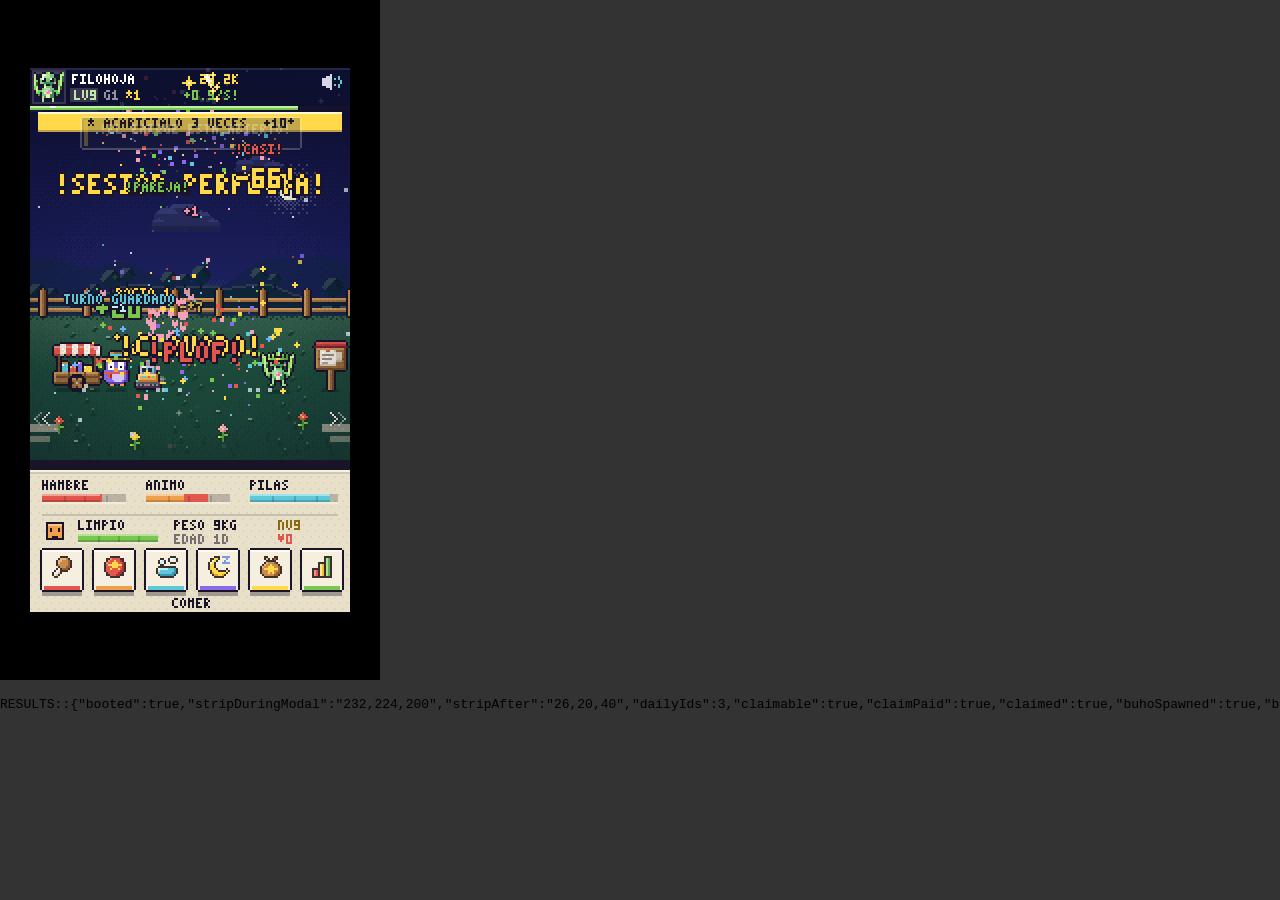
==== commit 74560c10: "🎨 Menús y complementos a otro nivel: kit de interfaz, todas las pantallas rehechas, gorros que encaj" ====
--- a/test/harness.html
+++ b/test/harness.html
@@ -19,14 +19,14 @@
   const visuals = {
     train: `UI.mode = 'train';`,
     discos: `G.motas = 500; G.discos.verbena = true; UI.mode = 'discos';`,
-    evotree: `G.dex = {pradera_babyA:true, pradera_childA:true, pradera_adultA:true}; _p.str=5; _p.def=2; _p.spd=1; UI.evoLine = 0; UI.evoSel = 5; UI.mode = 'evotree';`,
+    evotree: `G.dex = {pradera_babyA:true, pradera_childA:true, pradera_adultA:true}; _p.str=5; _p.def=2; _p.spd=1; UI.evoLine = 0; UI.evoSel = 5; UI.mode = 'evotree'; UI.msgUntil=0; setInterval(()=>{UI.msgUntil=0; TOASTQ.length=0;},100);`,
     playmenu: `UI.mode = 'play';`,
     salta: `G.games.salta = true; startJump(); UI.mg.intro = 0; UI.mg.t = 4000; UI.mg.obs.push({x:80, h:10, bad:false},{x:130, h:12, bad:true}); UI.mg.score = 4;`,
     evomorph: `UI.evo={from:SPR.pradera_babyA[0], to:SPR.pradera_childA[0], fromName:'MIRU', toName:'KIPO', dark:false, swapAcc:0, lastSwap:-1, fx:[], rings:[{r:24,a:0.4},{r:44,a:0.22}], sfxBurst:true, sfxReveal:true}; UI.evoT=2600; UI.mode='evolve';`,
     evoreveal: `UI.evo={from:SPR.pradera_babyA[0], to:SPR.pradera_childA[0], fromName:'MIRU', toName:'KIPO', dark:false, swapAcc:0, lastSwap:-1, fx:[], rings:[], sfxBurst:true, sfxReveal:true}; UI.evoT=4800; UI.mode='evolve';`,
     statsbackup: `G.bond=24; UI.mode='stats';`,
     statsrumbo: `_p.stage=1; _p.form='babyA'; _p.hatchedAt=Date.now()-10*60*1000; _p.str=2; _p.def=1; _p.spd=1; G.dex.pradera_childA=true; UI.mode='stats';`,
-    treerumbo: `_p.stage=1; _p.form='babyA'; _p.hatchedAt=Date.now()-10*60*1000; _p.str=2; _p.def=1; _p.spd=1; G.dex={pradera_babyA:true, pradera_childA:true}; UI.evoLine=0; UI.evoSel=1; UI.mode='evotree';`,
+    treerumbo: `_p.stage=1; _p.form='babyA'; _p.hatchedAt=Date.now()-10*60*1000; _p.str=2; _p.def=1; _p.spd=1; G.dex={pradera_babyA:true, pradera_childA:true}; UI.evoLine=0; UI.evoSel=1; UI.mode='evotree'; UI.msgUntil=0; setInterval(()=>{UI.msgUntil=0; TOASTQ.length=0;},100);`,
     park: `G.motas=137; _p.str=3; _p.def=1; _p.spd=0; UI.mode='train'; UI.park={phase:'idle', px:80, t:0};`,
     parktrain: `G.motas=137; _p.line='brasa'; _p.form='adultA'; UI.mode='train'; UI.park={phase:'train', px:36, tx:36, kind:'str', t:600, gain:2};`,
     toysprado: `G.toys={pelota:true, caja:true, columpio:true, banera:true, tambor:true, huerto:true}; G.huertoReadyAt=Date.now()-1; G.ballX=105; _p.rx=40; _p.tx=40; UI.mode='main';`,
@@ -34,15 +34,15 @@
     topogame: `G.games.topo=true; _p.energy=90; startTopo(); UI.mg.intro=0; UI.mg.t=5000; UI.mg.holes[1].up='ratuco'; UI.mg.holes[4].up='gold'; UI.mg.holes[6].up='friend'; UI.mg.score=7; UI.mg.combo=4;`,
     pescagame: `G.games.pesca=true; _p.energy=90; startPesca(); UI.mg.intro=0; UI.mg.ph='reel'; UI.mg.fish=FISH_KINDS[2]; UI.mg.tension=62; UI.mg.holdT=1500; UI.mg.caught=[FISH_KINDS[0],FISH_KINDS[3]]; UI.mg.t=9000;`,
     renamekb: `_p.stage=3; UI.nickBuf='KIR'; UI.mode='rename';`,
-    diarypanel: `G.diary=[{d:'1/7',txt:'NACIO MIRU (GEN 1)'},{d:'1/7',txt:'BAUTIZADO COMO KIRA'},{d:'2/7',txt:'KIRA EVOLUCIONO EN KIPO'},{d:'3/7',txt:'KIRA VENCIO A SU PRIMER ELITE'},{d:'3/7',txt:'KIRA SE PUSO MALITO'},{d:'3/7',txt:'KIRA SE CURO CON LA MEDICINA'}]; UI.mode='diary';`,
+    diarypanel: `G.diary=[{d:'1/7',txt:'NACIO MIRU (GEN 1)'},{d:'1/7',txt:'BAUTIZADO COMO KIRA'},{d:'2/7',txt:'KIRA EVOLUCIONO EN KIPO'},{d:'3/7',txt:'KIRA VENCIO A SU PRIMER ELITE'},{d:'3/7',txt:'KIRA SE PUSO MALITO'},{d:'3/7',txt:'KIRA SE CURO CON LA MEDICINA'}]; UI.mode='diary'; UI.msgUntil=0; setInterval(()=>{UI.msgUntil=0; TOASTQ.length=0;},100);`,
     pradodeco: `G.decor={owned:{flores_fuego:true,valla:true,camino:true,cielo:true}, flores:'fuego', valla:true, camino:true, cielo:true}; UI.mode='main';`,
     sickpet: `_p.sick=true; _p.sickAt=Date.now(); UI.mode='main';`,
     feedmed: `_p.sick=true; UI.mode='feed';`,
     towerintro: `G.battlesWon=15; G.motas=260; UI.mode='tower';`,
     towerrun: `G.battlesWon=15; G.tower={floor:3, php:31}; UI.mode='tower';`,
-    legacypanel: `G.stars=7; G.legacy=[{name:'RAYON',key:'pradera_adultA',lv:9,gen:1,stars:2},{name:'IGNIS',key:'brasa_adultS',lv:12,gen:2,stars:3},{name:'GRIMO',key:'grimo',lv:8,gen:3,stars:1}]; UI.mode='legacy';`,
+    legacypanel: `G.stars=7; G.legacy=[{name:'RAYON',key:'pradera_adultA',lv:9,gen:1,stars:2},{name:'IGNIS',key:'brasa_adultS',lv:12,gen:2,stars:3},{name:'GRIMO',key:'grimo',lv:8,gen:3,stars:1}]; UI.mode='legacy'; UI.msgUntil=0; setInterval(()=>{UI.msgUntil=0; TOASTQ.length=0;},100);`,
     questsweekly: `ensureDaily(); ensureWeekly(); G.weekly.prog=9; G.daily.prog[QUESTS[G.daily.ids[0]].id]=99; UI.mode='quests';`,
-    beastpanel: `G.beast={ratuco:{seen:4,wins:3},pinchon:{seen:2,wins:1},chispin:{seen:1,wins:0},burbujon:{seen:1,wins:1},lobruno:{seen:1,wins:1}}; UI.mode='beast';`,
+    beastpanel: `G.beast={ratuco:{seen:4,wins:3},pinchon:{seen:2,wins:1},chispin:{seen:1,wins:0},burbujon:{seen:1,wins:1},lobruno:{seen:1,wins:1}}; UI.mode='beast'; UI.msgUntil=0; setInterval(()=>{UI.msgUntil=0; TOASTQ.length=0;},100);`,
     wildnv: `G.wild={kind:'roquijo', nv:playerPower(_p)+4, elite:true, boss:false, x:110, tx:110, arriveAt:Date.now(), stealAt:Date.now()+999999, dir:-1}; UI.mode='main';`,
     breyseto: `_p.energy=90; G.wild={kind:'reyseto', nv:14, elite:false, boss:true, x:110, tx:110, arriveAt:Date.now(), stealAt:Date.now()+999999, dir:-1}; startBattle(); UI.bt.phase='timing'; UI.bt.mk=0.35; UI.bt.super=2; for(let i=0;i<26;i++){ UI.bt.fx.push({x:Math.random()*160, y:30+Math.random()*90, vx:-0.008, vy:0.012, life:1600, col:'rgba(201,116,58,0.8)', size:1}); }`,
     btiming: `_p.energy=90; G.wild={kind:'ratuco',boss:false,x:120,tx:120,arriveAt:Date.now(),stealAt:Date.now()+999999,dir:-1}; startBattle(); UI.bt.phase='timing'; UI.bt.mk=0.42; UI.bt.super=3;`,
@@ -52,6 +52,8 @@
     bsuper: `_p.energy=90; _p.line='brasa'; _p.form='adultA'; G.wild={kind:'sombrio',boss:false,x:120,tx:120,arriveAt:Date.now(),stealAt:Date.now()+999999,dir:-1}; startBattle(); UI.bt.phase='superAnim'; UI.bt.t=400; for(let i=0;i<24;i++) spawnSuperFx(UI.bt), UI.bt.t+=18; UI.bt.t=430;`,
     bend: `_p.energy=90; G.wild={kind:'ratuco',boss:false,x:120,tx:120,arriveAt:Date.now(),stealAt:Date.now()+999999,dir:-1}; startBattle(); endBattle(true); UI.bt.t=900;`,
     hat: `G.hats.corona = true; _p.hat = 'corona'; UI.mode = 'main';`,
+    hatadult: `_p.stage=3; _p.form='adultA'; _p.line='brasa'; _p.hat='vikingo'; const q=makePet('marea',1); q.stage=3; q.form='adultD'; q.hat='gafas'; q.hatchedAt=Date.now(); q.rx=110; q.tx=110; G.pets.push(q); const q2=makePet('fungo',1); q2.stage=1; q2.form='babyA'; q2.hat='pajarita'; q2.hatchedAt=Date.now(); q2.rx=40; q2.tx=40; G.pets.push(q2); UI.mode = 'main';`,
+    hatbattle: `_p.stage=3; _p.form='adultS'; _p.line='astro'; _p.hat='halo'; UI.msg=null;UI.msgUntil=0;TOASTQ.length=0;_p.energy=90;G.wild={kind:'ratuco',nv:8,elite:false,boss:false,x:120,tx:120,arriveAt:Date.now(),stealAt:Date.now()+999999,dir:-1};startBattle(); UI.bt.phase='timing'; UI.bt.t=0; UI.bt.mk=0.45; UI.bt.hold=true;`,
     buhoprado: `G.buho = {until: Date.now()+120000, x: 120, tx: 122, dir: -1, offers: buhoOffers()}; UI.mode = 'main';`,
     quests: `ensureDaily(); G.daily.prog[QUESTS[G.daily.ids[0]].id] = 99; UI.mode = 'quests';`,
     buho: `G.buho = {until: Date.now()+90000, x: 120, tx: 122, dir: 1, offers: buhoOffers()}; UI.mode = 'buho';`,
@@ -61,6 +63,14 @@
     brazos: `G.zonesOpen={parque:true}; G.zone='parque'; G.toys={columpio:true,tambor:true}; UI.carry={i:0}; UI.mode='main';`,
     huertaconfirm: `G.zonesOpen={parque:true}; G.toys={banera:true,huerto:true}; G.expedsDone=2; G.motas=900; UI.mode='huertaConfirm';`,
     viaje: `G.zonesOpen={parque:true}; const q2=makePet('brasa',1); q2.stage=3; q2.form='adultA'; q2.hatchedAt=Date.now(); q2.nick='BRASI'; G.pets.push(q2); UI.travelDest='parque'; UI.mode='travelPick';`,
+    ascendconfirm: `_p.stage=3; _p.form='adultA'; _p.level=12; UI.mode='ascendConfirm';`,
+    expedaway: `const a=makePet('brasa',1); a.stage=3; a.form='adultA'; a.hatchedAt=Date.now(); a.exped={dest:2, until:Date.now()+100*60000}; G.pets.push(a); _p.exped={dest:0, until:Date.now()+6*60000}; UI.mode='exped';`,
+    questsdone: `ensureDaily(); ensureWeekly(); const _q=QUESTS[G.daily.ids[1]]; G.daily.claimed[_q.id]=true; G.daily.prog[_q.id]=_q.n; G.daily.prog[QUESTS[G.daily.ids[2]].id]=1; G.weekly.prog=99; UI.mode='quests';`,
+    buhopoor: `G.motas=70; G.items=['pocion']; G.buho={until:Date.now()+20000, x:120, tx:122, dir:1, offers:buhoOffers()}; G.buho.offers[0].sold=true; UI.mode='buho';`,
+    gamesall: `G.games={salta:true,topo:true,pesca:true,memo:true,globo:true}; G.best={mgCatch:30,mgSimon:5,mgJump:12,mgTopo:9,mgPesca:2,mgMemo:4,mgGlobo:25,mgDance:40}; UI.mode='games';`,
+    gamesdeny: `G.motas=20; UI.mode='games'; setTimeout(()=>handleTap(80,150), 1100);`,
+    towercool: `G.battlesWon=15; G.towerNextAt=Date.now()+2*3600e3; UI.mode='tower';`,
+    discoplay: `G.discos.verbena=true; G.motas=130; UI.mode='discos'; setTimeout(()=>handleTap(20,112), 1000);`,
     burbuja: `_p.bubbleT=performance.now()+999999; _p.hunger=64; _p.energy=38; _p.hygiene=85; UI.mode='main';`,
     duelo: `G.zonesOpen={parque:true}; G.zone='parque'; _p.zone='parque'; const q3=makePet('brasa',1); q3.stage=3; q3.form='adultA'; q3.zone='parque'; q3.hatchedAt=Date.now(); q3.energy=90; G.pets.push(q3); startDuel(); UI.bt.phase='timing'; UI.bt.mk=0.5; G.items=['pocion','chispa'];`,
     bt3timing: `UI.msg=null;UI.msgUntil=0;TOASTQ.length=0;const ST=(n,d)=>{for(let i=0;i<n;i++)battleStep(d||16);};_p.energy=90;G.wild={kind:'ratuco',nv:8,elite:false,boss:false,x:120,tx:120,arriveAt:Date.now(),stealAt:Date.now()+999999,dir:-1};startBattle(); UI.bt.phase='timing'; UI.bt.t=0; UI.bt.mk=0.45; UI.bt.super=2; UI.bt.hold=true;`,
@@ -129,11 +139,29 @@
     sendero: `G.toys={pelota:true,columpio:true}; UI.mode='main';`,
     pradozonas: `G.zonesOpen={parque:true}; G.zone='prado'; G.toys={pelota:true,caja:true,columpio:true,banera:true,tambor:true,huerto:true,cometa:true,fuente:true,robot:true}; G.up.jardin=4; G.huertoReadyAt=Date.now()-1; UI.mode='main';`,
     tiendamejora: `G.motas=500; UI.mode='shop'; UI.shopTab=0;`,
-    achpanel: `G.ach={primer:true}; UI.mode='ach';`,
-    albumpanel: `G.dex={pradera_babyA:true,pradera_childA:true,brasa_babyB:true}; UI.mode='album';`,
+    tiendadeny: `G.motas=40; G.up.cosecha=3; G.up.iman=1; UI.mode='shop'; UI.shopTab=0; setTimeout(()=>handleTap(80, 64+2*19+8), 1500);`,
+    tiendaprado: `G.motas=260; G.decor={owned:{flores_pastel:true, valla:true}, flores:'pastel', valla:false}; UI.mode='shop'; UI.shopTab=3;`,
+    tiendascroll: `G.motas=300; G.toys={pelota:true}; UI.mode='shop'; UI.shopTab=1; UI.shopScroll=40;`,
+    statsasc: `_p.level=12; G.stars=3; G.bond=30; _p.nick='KIRA'; G.slowRing=true; UI.mode='stats';`,
+    statsegg: `_p.stage=0; _p.form=null; _p.hatchedAt=0; _p.bornAt=Date.now()-60000; UI.mode='stats';`,
+    statschild: `_p.stage=2; _p.form='childA'; _p.level=4; _p.hatchedAt=Date.now()-3*86400000; _p.str=6; _p.def=3; _p.spd=2; _p.mistakes=4; _p.weight=44; UI.mode='stats';`,
+    feeddeny: `G.motas=9; _p.sick=false; UI.mode='feed'; setTimeout(()=>handleTap(114, 60+41*2), 1500);`,
+    playlocked: `G.battlesWon=3; _p.stage=1; _p.form='babyA'; UI.mode='play'; setTimeout(()=>handleTap(114, 188), 1500);`,
+    renamefull: `UI.nickBuf='BARTOLOM'; UI.mode='rename'; setTimeout(()=>handleTap(22, 95), 1500);`,
+    achpanel: `G.ach={primer:true}; UI.mode='ach'; UI.msgUntil=0; setInterval(()=>{UI.msgUntil=0; TOASTQ.length=0;},100);`,
+    albumpanel: `G.dex={pradera_babyA:true,pradera_childA:true,brasa_babyB:true}; UI.mode='album'; UI.msgUntil=0; setInterval(()=>{UI.msgUntil=0; TOASTQ.length=0;},100);`,
+    albumfull: `G.ascensions=3; G.dex={}; for(const s of SLOT_KEYS){ G.dex['pradera_'+s]=true; } G.dex.brasa_babyA=true; G.dex.marea_childB=true; G.dex.grimo=true; G.ach.col10=true; UI.albumPage=0; UI.mode='album'; UI.msgUntil=0; setInterval(()=>{UI.msgUntil=0; TOASTQ.length=0;},100);`,
+    albumgrimo: `G.dex={pradera_babyA:true}; UI.albumPage=LINE_KEYS.length; UI.mode='album'; UI.msgUntil=0; setInterval(()=>{UI.msgUntil=0; TOASTQ.length=0;},100);`,
+    evotreeS: `G.dex={pradera_babyA:true, pradera_childA:true, pradera_adultA:true, pradera_adultS:true}; _p.stage=2; _p.form='childA'; _p.level=5; _p.str=6; _p.def=5; _p.spd=3; _p.gamesWon=2; UI.evoLine=0; UI.evoSel=7; UI.mode='evotree'; UI.msgUntil=0; setInterval(()=>{UI.msgUntil=0; TOASTQ.length=0;},100);`,
+    achscroll: `G.ach={hatch:true,joven:true,adulto:true,col10:true,leye:true}; G.battlesWon=3; G.totalMotas=4200; UI.achScroll=30; UI.mode='ach'; UI.msgUntil=0; setInterval(()=>{UI.msgUntil=0; TOASTQ.length=0;},100);`,
+    relicsfull: `G.relics={}; for(const r of RELICS) G.relics[r.id]=true; G.relics.ojo=false; UI.relicSel=2; UI.mode='relics'; UI.msgUntil=0; setInterval(()=>{UI.msgUntil=0; TOASTQ.length=0;},100);`,
+    beastsel: `G.beast={ratuco:{seen:4,wins:3},pinchon:{seen:2,wins:1},chispin:{seen:1,wins:0},burbujon:{seen:1,wins:1},lobruno:{seen:1,wins:1},setazo:{seen:2,wins:2}}; UI.beastSel=11; UI.mode='beast'; UI.msgUntil=0; setInterval(()=>{UI.msgUntil=0; TOASTQ.length=0;},100);`,
+    legacyfull: `G.stars=19; G.ascensions=10; G.legacy=[]; const _k=['pradera_adultA','brasa_adultS','grimo','marea_adultC','fungo_adultB','petrea_adultD','voltio_adultA','astro_adultS','pradera_adultD','brasa_adultB']; _k.forEach((k,i)=>G.legacy.push({name:['RAYON','IGNIS','GRIMO','SURFIN','BOLETON','PEDRON','VOLTAR','COSMO','MOFLE','VULCAN'][i], key:k, lv:8+i, gen:i+1, stars:1+(i%3)})); UI.mode='legacy'; UI.msgUntil=0; setInterval(()=>{UI.msgUntil=0; TOASTQ.length=0;},100);`,
+    diarylong: `G.diary=[]; const _t=['NACIO MIRU (GEN 1)','BAUTIZADO COMO KIRA','KIRA EVOLUCIONO EN KIPO','KIRA VENCIO A SU PRIMER ELITE','KIRA SE PUSO MALITO','KIRA SE CURO CON LA MEDICINA','SE ABRIO EL PARQUE','OBJETIVO: HAZ QUE NAZCA EL HUEVO','KIRA PESCO UN PEZ DORADO','KIRA SE FUE EN BUSCA DE COMIDA','KIRA ASCENDIO AL CIELO +2★','SE ENCENDIO ROCIO 1','NOVEDAD: NUEVAS LINEAS EN EL PRADO']; _t.forEach((t,i)=>G.diary.push({d:(1+Math.floor(i/3))+'/7', txt:t})); UI.mode='diary'; UI.msgUntil=0; setInterval(()=>{UI.msgUntil=0; TOASTQ.length=0;},100);`,
+    exprep: `UI.expReport={name:'KIRA', dest:'PICO ARDIENTE', motas:180, xp:25, relicName:'PLUMA ROJA', extra:40, eggline:'brasa', eggWait:false}; UI.mode='main'; UI.msgUntil=0; setInterval(()=>{UI.msgUntil=0; TOASTQ.length=0;},100);`,
     expedpanel: `UI.mode='exped';`,
-    relicspanel: `G.relics={trebol:true,seta:true}; UI.mode='relics';`,
-    offrep: `offlineReport={away:5*3600000+12*60000, motas:842, autofed:2, poops:3, lvls:1, evolved:true, robot:1, mistakes:0, ranAway:[], capped:false}; UI.repT=performance.now()-5000; UI.mode='main';`,
+    relicspanel: `G.relics={trebol:true,seta:true}; UI.mode='relics'; UI.msgUntil=0; setInterval(()=>{UI.msgUntil=0; TOASTQ.length=0;},100);`,
+    offrep: `offlineReport={away:5*3600000+12*60000, motas:842, autofed:2, poops:3, lvls:1, evolved:true, robot:1, mistakes:0, ranAway:[], capped:false}; UI.repT=performance.now()-5000; UI.mode='main'; UI.msgUntil=0; setInterval(()=>{UI.msgUntil=0; TOASTQ.length=0;},100);`,
     motas: `for(let i=0;i<4;i++) UI.sparkles.push({x:30+i*30, y:140+(i%2)*20, born:Date.now()-1000, t:i, zone:'prado'}); G.wild={kind:'chispin', nv:5, elite:false, boss:false, zone:'prado', x:125, tx:125, arriveAt:Date.now(), stealAt:Date.now()+999999, dir:-1}; UI.mode='main';`,
     constel: `MENU_DRAW.constel=drawConstel; MENU_PARENT.constel='main'; G.stars=12; G.constel={pts:7, nodes:{rocio:3,chispa:1,sueno:2,cuna:2,semilla:1,colmillo:1}, guide:null}; openConstel(false); UI.cst.sel='sangre';`,
     constelhint: `MENU_DRAW.constel=drawConstel; MENU_PARENT.constel='main'; G.stars=5; G.constel={pts:5, nodes:{}, guide:null}; openConstel(true); UI.cst.gain=5;`,
@@ -400,9 +428,9 @@
       R.burnTicks = bb.php < 50 && bb.burnT === 1 && bb.phase === 'timing';
       UI.bt = null; G.wild = null; UI.mode = 'main';
       // bestiario desde DATOS
-      UI.mode = 'stats'; handleTap(108, 175);
+      UI.mode = 'stats'; handleTap(108, 205);
       R.beastOpens = UI.mode === 'beast';
-      handleTap(80, 250);
+      handleTap(80, 264); // fuera del panel
       R.beastCloses = UI.mode === 'stats';
       // álbum con 6 líneas → árbol fungo
       // predicción de evolución (en sincronía con checkEvolution)
@@ -470,11 +498,11 @@
         R.sleepCharges = _p.energy > 50;
         _p.sleeping=false; UI.mode='main'; }
       // navegación JUGAR → GYM / JUEGOS / EXPLORACION
-      UI.mode = 'play'; handleTap(80, 95);
+      UI.mode = 'play'; handleTap(46, 108);
       R.playToGym = UI.mode === 'train';
-      UI.mode = 'play'; handleTap(80, 135);
+      UI.mode = 'play'; handleTap(114, 108);
       R.playToGames = UI.mode === 'games';
-      UI.mode = 'play'; _p.stage = 3; handleTap(80, 170);
+      UI.mode = 'play'; _p.stage = 3; handleTap(46, 188);
       R.playToExped = UI.mode === 'exped';
       // insignia X universal
       UI.mode = 'shop'; UI.closeAt = {x:150, y:40}; handleTap(150, 40);
@@ -517,7 +545,7 @@
       R.elemVoltio = elemMult('voltio','marea') === 1.3 && elemMult('marea','voltio') === 0.75 && elemMult('petrea','voltio') === 1.3;
       R.expedFive = EXPEDS.length === 5 && EXPEDS[4].egg === 'voltio';
       // wearables nuevos: dy y compra en rejilla
-      R.hatsTen = HATS.length === 11 && HAT_BY_ID.gafas.dy === 4 && !!SPR.hat_halo && !!SPR.hat_laurel;
+      R.hatsTen = HATS.length === 11 && HAT_BY_ID.gafas.slot === 'eyes' && typeof drawPetHat === 'function' && !!SPR.hat_halo && !!SPR.hat_laurel;
       G.motas = 3000; UI.mode = 'shop'; UI.shopTab = 2;
       handleTap(30, 64 + 1*28 + 10); // fila 1, col 0 = pajarita
       R.hatGridBuy = !!G.hats.pajarita;
@@ -557,7 +585,7 @@
       _p.exped = null; UI.mode = 'main';
       // LA TORRE: entrar pagando, avanzar pisos, corona final
       G.battlesWon = 15; G.motas = 500; _p.energy = 90; _p.stage = 3;
-      UI.mode = 'play'; handleTap(80, 208);
+      UI.mode = 'play'; handleTap(114, 188);
       R.towerDoor = UI.mode === 'tower';
       const mt0 = G.motas;
       handleTap(100, 165);
@@ -586,7 +614,7 @@
       R.weeklyClaim = G.weekly.claimed && G.motas === mw0 + W2.m;
       // REVANCHA desde el bestiario
       G.beast.ratuco = {seen:2, wins:1}; _p.energy = 90;
-      UI.mode = 'beast'; handleTap(80, 40);
+      UI.mode = 'beast'; UI.beastSel = undefined; handleTap(22, 55); /* ficha de RATUCO */ handleTap(120, 202); /* REVANCHA */
       R.rematch = UI.mode === 'battle' && UI.bt.kind === 'ratuco' && G.wild.revenge === true;
       UI.bt = null; G.wild = null; UI.mode = 'main';
       // DINASTIA: el ascenso deja huella y el cielo la enseña
@@ -681,7 +709,7 @@
       R.decorDraws = !decorCrash;
       // BAUTIZO: teclado pixel
       _p.stage = 3; UI.mode = 'stats';
-      handleTap(80, 33); // tocar el nombre
+      handleTap(100, 50); // tocar el nombre
       R.renameOpens = UI.mode === 'rename';
       UI.nickBuf = '';
       handleTap(13+2*19+9, 86+9);  // C
@@ -696,7 +724,7 @@
       const dn0 = G.diary.length;
       diaryLog('PRUEBA DEL ARNES');
       R.diaryLogs = G.diary.length === dn0+1;
-      UI.mode = 'stats'; handleTap(139, 175);
+      UI.mode = 'stats'; handleTap(139, 205);
       R.diaryOpens = UI.mode === 'diary';
       handleTap(80, 100);
       R.diaryCloses = UI.mode === 'stats';
@@ -726,13 +754,15 @@
         const ic = await fetch('../icons/icon-512.png');
         R.pwaIcon = ic.ok;
       }catch(err){ R.pwaManifest = false; }
-      UI.mode = 'album'; handleTap(80, 33+3*27+10);
+      UI.mode = 'album'; handleTap(8+3*18+8, 50); /* pestaña FUNGO */ R.albumTabs = UI.albumPage === 3; handleTap(30, 100); /* primera forma */
       R.albumFungoRow = UI.mode === 'evotree' && UI.evoLine === 3 && LINE_KEYS[3] === 'fungo';
       UI.mode = 'main';
-      UI.mode = 'album'; handleTap(80, 50);
+      UI.mode = 'album'; UI.albumPage = 0; handleTap(30, 100);
       R.albumToTree = UI.mode === 'evotree' && (UI.evoLine === 0);
       handleTap(150, 30);
       R.treeArrows = UI.evoLine === 1;
+      handleTap(20, 163); // <ALBUM
+      R.treeBack = UI.mode === 'album' && UI.albumPage === 1;
       UI.mode = 'main';
       // ZONAS: sendero, apertura del parque, mudanza de juguetes y navegación
       G.motas = 3000; G.zonesOpen = {}; G.zone = 'prado'; UI.mode = 'main';
@@ -937,7 +967,7 @@
       UI.zoneSlide = null; gotoZone('prado'); UI.zoneSlide = null;
       // aro tranquilo: la carta ARO de DATOS
       G.slowRing = false; UI.mode = 'stats';
-      handleTap(136, 212);
+      handleTap(136, 222);
       R.slowRingToggle = G.slowRing===true;
       G.slowRing = false; UI.mode = 'main';
       // mochila: comprar pocion al buhonero y usarla en combate
@@ -1026,7 +1056,7 @@
       UI.mode = 'main'; UI.mg = null;
       // GYM v3: dormido no entra, reps con el dedo y sesión perfecta
       _p.sleeping = true; _p.exped = null; UI.mode = 'play';
-      handleTap(80, 95);
+      handleTap(46, 108);
       R.gymSleepBlocked = UI.mode==='play';
       _p.sleeping = false; _p.sick = false; UI.mode = 'main';
       G.motas = 500; _p.energy = 90;
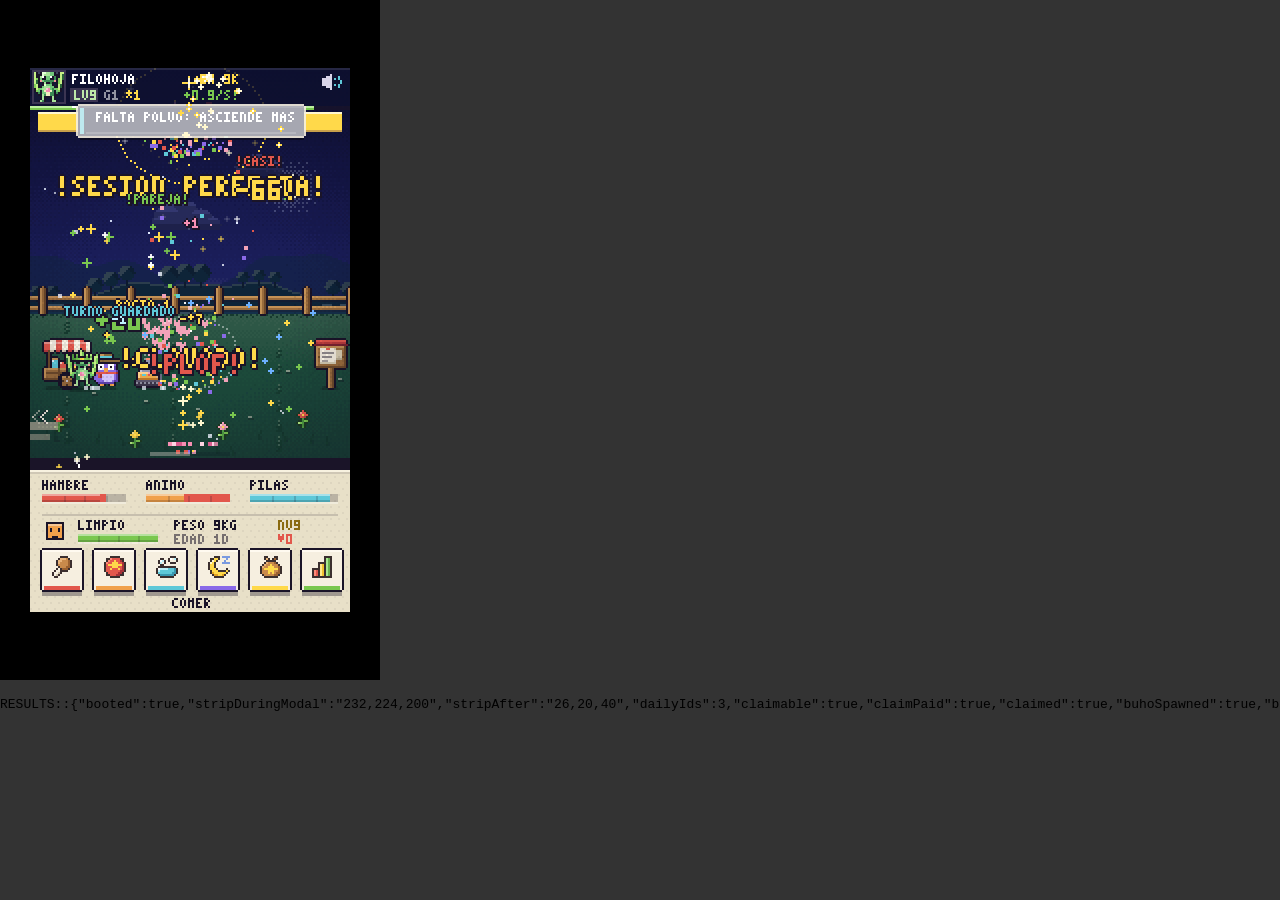
==== commit 6f297f1f: "wip: mundo ancho con cámara, paralaje, arrastre e indicadores fuera de cuadro" ====
--- a/test/harness.html
+++ b/test/harness.html
@@ -769,16 +769,16 @@
       G.toys = {pelota:true, columpio:true, huerto:true};
       R.zoneDefaults = toyZone('columpio') === 'prado' && toyZone('huerto') === 'prado';
       R.senderoEligible = parqueEligible() === true;
-      handleTap(152, 172); // el cartelito ?
+      CAM.x = camMax(), handleTap(152, 172); // el cartelito ?
       R.senderoConfirm = UI.mode === 'parqueConfirm';
       const mz0 = G.motas;
       handleTap(50, 160); // ¡SI!
       R.parqueOpens = G.zonesOpen.parque === true && G.zone === 'parque' &&
                       G.motas === mz0 - ZONES.parque.cost && UI.mode === 'main';
       R.toysMudan = toyZone('columpio')==='parque' && toyZone('pelota')==='parque' && toyZone('huerto')==='prado';
-      handleTap(6, 172); // flecha <
+      CAM.x = 0, handleTap(6, 172); // flecha <
       R.zoneBack = G.zone === 'prado';
-      handleTap(152, 172); // flecha >
+      CAM.x = camMax(), handleTap(152, 172); // flecha >
       R.zoneGo = G.zone === 'parque';
       // el salvaje recuerda dónde apareció y no se toca desde otra zona
       // (el salvaje solo sale si hay un luchador despierto en ESA zona)
@@ -805,11 +805,11 @@
       UI.sparkles.length = 0;
       // sin requisitos, el sendero avisa y no abre
       G.zonesOpen = {}; G.zone = 'prado'; G.toys = {pelota:true}; UI.mode = 'main';
-      handleTap(152, 172);
+      CAM.x = camMax(), handleTap(152, 172);
       R.senderoGuard = UI.mode === 'main';
       // con requisitos pero sin motas, tampoco
       G.toys = {pelota:true, columpio:true}; G.motas = 10;
-      handleTap(152, 172);
+      CAM.x = camMax(), handleTap(152, 172);
       R.senderoPobre = UI.mode === 'main';
       G.motas = 3000; G.zonesOpen = {parque:true}; G.zone = 'prado'; UI.mode = 'main';
       // RESIDENTES: en brazos, mudanza, guardas y tope por zona
@@ -820,7 +820,7 @@
       R.carryStarts = !!UI.carry && UI.carry.i === 0;
       G.zone = 'parque';
       handleTap(80, 150); // suelta en el parque
-      R.carryDrops = UI.carry === null && _p.zone === 'parque' && Math.abs(_p.rx-80)<3;
+      R.carryDrops = UI.carry === null && _p.zone === 'parque' && Math.abs(_p.rx-toWorldX(80))<3;
       // el bebé no puede vivir fuera del prado
       const beb = makePet('pradera', 1); beb.stage = 1; beb.form = 'babyA'; beb.zone = 'prado'; beb.hatchedAt = Date.now();
       G.pets.push(beb);
@@ -843,14 +843,14 @@
       G.toys = {pelota:true, columpio:true, banera:true, huerto:true, fuente:true};
       G.expedsDone = 2;
       R.huertaTease = huertaTeaser() === true && huertaEligible() === true;
-      handleTap(6, 172); // cartelito ? izquierdo
+      CAM.x = 0, handleTap(6, 172); // cartelito ? izquierdo
       R.huertaConfirmOpens = UI.mode === 'huertaConfirm';
       const mh0 = G.motas;
       handleTap(50, 160); // ¡SI!
       R.huertaOpens = G.zonesOpen.huerta === true && G.zone === 'huerta' && G.motas === mh0 - ZONES.huerta.cost;
       R.huertaToys = toyZone('banera')==='huerta' && toyZone('huerto')==='huerta' &&
                      toyZone('fuente')==='huerta' && toyZone('robot')==='prado' && toyZone('pelota')==='parque';
-      handleTap(152, 172); // flecha > vuelve al prado
+      CAM.x = camMax(), handleTap(152, 172); // flecha > vuelve al prado
       R.huertaBack = G.zone === 'prado';
       // bonus de zona: el parque cuida el ánimo, la huerta el hambre
       { const q = makePet('pradera',1); q.stage=3; q.form='adultA';
@@ -908,11 +908,11 @@
       _p.stage = 3; _p.zone = 'prado'; _p.exped = null; _p.sleeping = false;
       const cp = makePet('pradera',1); cp.stage=3; cp.form='adultA'; cp.zone='prado'; cp.rx=60; cp.hatchedAt=Date.now();
       G.pets.push(cp);
-      handleTap(152, 172);
+      CAM.x = camMax(), handleTap(152, 172);
       R.travelAsks = UI.mode==='travelPick' && UI.travelDest==='parque';
       handleTap(80, 86 + 1*27 + 10); // segunda carta: el compañero
       R.travelMoves = cp.zone==='parque' && G.zone==='parque' && UI.mode==='main';
-      handleTap(6, 172); // aquí solo vive él: navegación directa
+      CAM.x = 0, handleTap(6, 172); // aquí solo vive él: navegación directa
       R.travelDirect = G.zone==='prado' && UI.mode==='main';
       cp.zone = 'prado'; G.pets.pop(); G.sel = 0;
       G.zone = 'prado'; UI.mode = 'main';
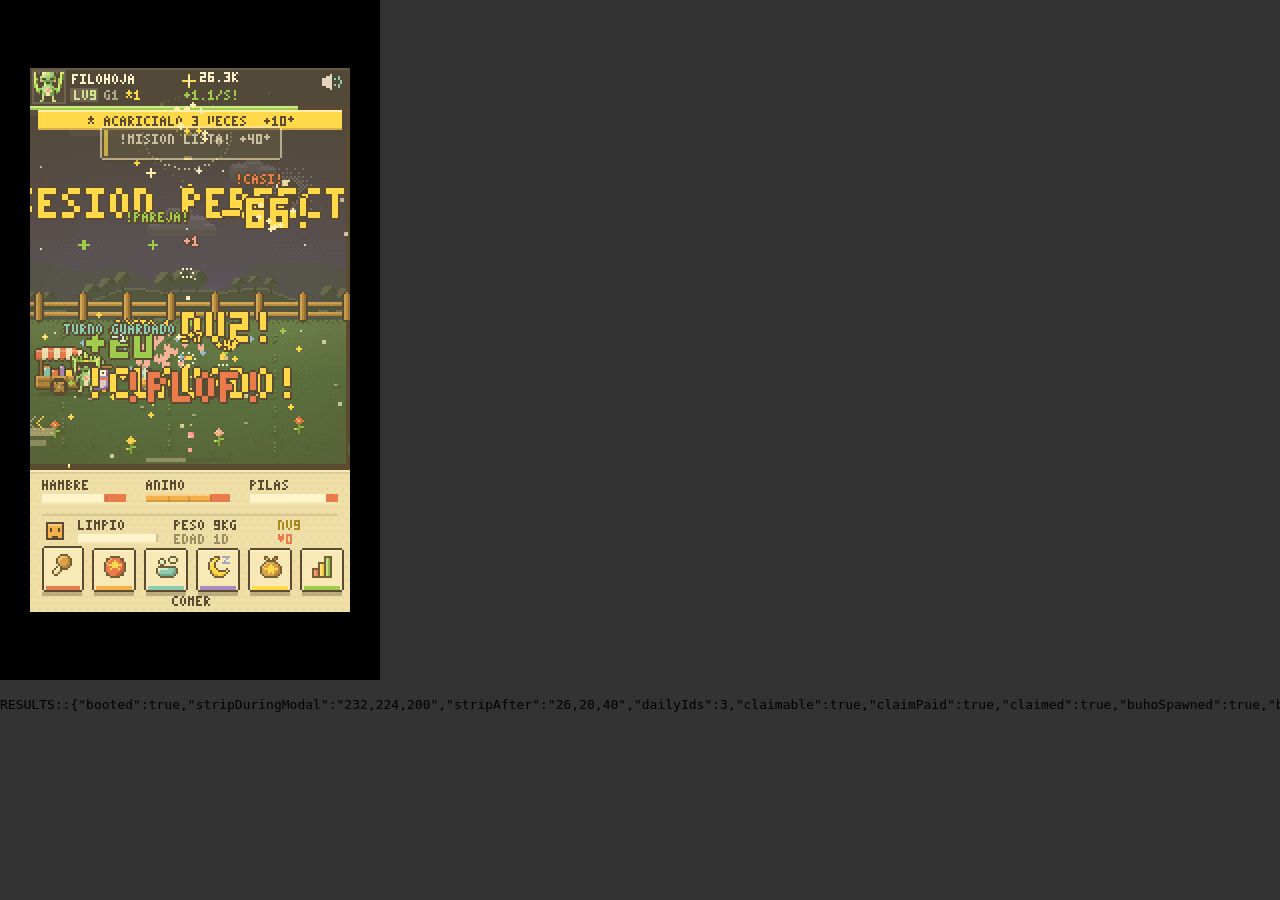
==== commit 77fa046b: "🏡 Un prado con espacio: mundo ancho con cámara, modo EDITAR, juguetes que suben de nivel, BELLEZA y " ====
--- a/test/harness.html
+++ b/test/harness.html
@@ -283,10 +283,10 @@
       R.hatToggledOff = _p.hat === null;
       UI.mode = 'shop'; handleTap(100, 55);
       R.tabGorros = UI.shopTab === 2;
-      UI.mode = 'main'; handleTap(150, 150);
+      UI.mode = 'main'; camLookAt(placeX('cartel'), true); handleTap(placeX('cartel') - CAM.x, 150);
       R.signOpensQuests = UI.mode === 'quests';
       UI.mode = 'main';
-      if(G.buho){ G.buho.x = 126; handleTap(126, 150); R.buhoTap = UI.mode === 'buho'; }
+      if(G.buho){ G.buho.x = 126; CAM.x = 0; handleTap(126, 150); R.buhoTap = UI.mode === 'buho'; }
       UI.mode = 'feed';
       const m2 = G.motas;
       handleTap(45, 60);
@@ -320,8 +320,8 @@
       UI.mode = 'main';
       // cosechar el huerto
       G.huertoReadyAt = Date.now() - 1;
-      _p.rx = 30; _p.hunger = 50; // lejos del huerto
-      handleTap(84, 150);
+      _p.rx = placeX('huerto') + 60; _p.hunger = 50; // lejos del huerto
+      camLookAt(placeX('huerto'), true); handleTap(placeX('huerto') - CAM.x, 150);
       R.huertoHarvest = _p.hunger === 70 && G.huertoReadyAt > Date.now();
       // evolución por stats (estilo digimon)
       const evo = (stage, form, st, df, sp, games, care) => {
@@ -697,11 +697,13 @@
       R.battleBiomes = !bgCrash;
       // DECOR: comprar flores y aplicarlas
       G.motas = 2000; UI.mode = 'shop'; UI.shopTab = 3;
+      /* las flores van tras la decoración nueva: se desplaza la lista hasta ellas */
+      UI.shopScroll = shopPradoRect(DECOR2.length).y - SHOP_L.view.y;
       handleTap(80, 70); // flores pastel
       R.decorBuy = !!G.decor.owned.flores_pastel && G.decor.flores === 'pastel';
       handleTap(80, 70); // toggle a clásico
       R.decorToggle = G.decor.flores === 'clasico';
-      handleTap(80, 64 + 2*22 + 8); // valla
+      handleTap(80, 64 + 2*22 + 8); UI.shopScroll = 0; // valla
       R.decorValla = !!G.decor.owned.valla && G.decor.valla === true;
       UI.mode = 'main';
       let decorCrash = false;
@@ -1258,6 +1260,64 @@
       // actualizar: solo en un momento seguro
       UI.mode = 'shop'; R.updUnsafeInMenu = !safeToReload();
       UI.mode = 'main'; R.updSafeInMain = safeToReload() === (!offlineReport && !UI.expReport && !EVO_QUEUE.length && !UI.carry && !UI.zoneSlide);
+      // DECORACION: sitio, modo EDITAR, niveles de juguete y BELLEZA
+      { const t0 = JSON.stringify(G.toys), zo0 = JSON.stringify(G.zonesOpen), z0 = G.zone, m0 = G.motas;
+        const pl0 = G.place, d0 = G.deco2, x0 = G.toyXP, v0 = G.visit, dc0 = G.decor, j0 = G.up.jardin;
+        G.place = null; G.deco2 = null; G.toyXP = null; G.visit = null; ensureDecor();
+        G.toys = {columpio:true, fuente:true, banera:true}; G.zonesOpen = {}; G.zone = 'prado'; UI.mode = 'main';
+        G.decor = {owned:{}, flores:'clasico'}; G.up.jardin = 0;
+        // los juguetes por defecto no se pisan y están repartidos por el mundo ancho
+        const its = itemsInZone('prado');
+        R.decPlaceNoOverlap = its.every(k=>placeFits('prado', k, placeX(k)));
+        R.decPlaceSpread = Math.max(...Object.values(PLACE_DEF.prado)) > 200;
+        R.decSpriteLinked = SWING.px === placeX('columpio') && BANERA.x === placeX('banera');
+        // comprar: descuenta, se coloca sin pisar, sube la belleza
+        bellezaDirty(); const b0 = belleza('prado'); CAM.x = 0; G.motas = 10000;
+        const key = decorBuy('molino');
+        R.decBuy = key === 'molino' && G.motas === 10000-450 && G.deco2.inst.molino === 'prado' && placeFits('prado', 'molino', placeX('molino'));
+        bellezaDirty(); R.decBelUp = belleza('prado') === b0 + 8;
+        R.decMaxRefused = decorBuy('molino') === false;
+        R.decStatueLocked = (G.ascensions||0) >= 1 || decorCanBuy('estatua').lock === true;
+        // modo EDITAR: arrastrar con rejilla de 2px, no se solapa, se queda en el mundo
+        decorEditStart();
+        const cx = placeX('columpio');
+        R.decEditGrab = decorEditDown(cx, 150) === true && UI.decorEdit.drag.key === 'columpio';
+        decorEditMove(cx + 41, 150);
+        const want = UI.decorEdit.drag.want;
+        R.decEditSnap = want % 2 === 0;
+        decorEditMove(placeX('banera') + 3, 150); decorEditUp();
+        R.decEditNoOverlap = placeFits('prado', 'columpio', placeX('columpio')) && placeX('columpio') !== placeX('banera') + 3;
+        decorEditDown(placeX('columpio'), 150); decorEditMove(-500, 150); decorEditUp();
+        R.decEditClamp = placeX('columpio') + ITEM_FP.columpio[0] >= 8;
+        decorEditEnd();
+        R.decEditEnds = !UI.decorEdit;
+        // niveles de juguete: 5 usos NV2, 20 NV3; cada uso paga
+        G.toyXP = {}; UI.toyUseAt = {};
+        const mm = G.motas; toyUsed('columpio', _p);
+        R.toyUseReward = G.motas > mm && G.toyXP.columpio === 1;
+        toyUsed('columpio', _p); R.toyUseThrottle = G.toyXP.columpio === 1;
+        G.toyXP.columpio = 4; UI.toyUseAt = {}; toyUsed('columpio', _p);
+        R.toyLv2 = toyLevel('columpio') === 2 && toyPow('columpio','dur') === 7500;
+        G.toyXP.columpio = 20; R.toyLv3 = toyLevel('columpio') === 3 && toyPow('fuente','energy') === 10;
+        // belleza: escalones con premio en las motas de esa zona
+        G.deco2.inst = {}; G.deco2.st = {}; bellezaDirty();
+        const r1 = petRate(_p) / bellezaMotaMult('prado');
+        G.deco2.inst = {molino:'prado', casita:'prado', frutal:'prado', colmena:'prado', 'maceta':'prado', 'maceta#2':'prado', 'maceta#3':'prado'}; placeFix('prado'); bellezaDirty();
+        R.decFixSpreads = itemsInZone('prado').every(k=>placeFits('prado', k, placeX(k)));
+        R.decBelTier = bellezaTier('prado') >= 2 && bellezaMotaMult('prado') >= 1.2;
+        R.decBelRate = Math.abs(petRate(_p) - r1*bellezaMotaMult('prado')) < 1e-9;
+        R.decSleepHappy = decorSleepMult('prado') === 1.35 && decorHappyMult('parque') === 1;
+        // colmena: miel lista → +20% motas en la zona
+        G.deco2.st.colmena = {readyAt:0}; G.deco2.mielUntil = 0; bellezaDirty();
+        const mb = bellezaMotaMult('prado'); CAM.x = Math.max(0, Math.min(camMax(), placeX('colmena')-80));
+        const prx = G.pets.map(q=>q.rx); G.pets.forEach(q=>q.rx = placeX('colmena') + 80); UI.bugs = []; UI.visitor = null; G.visit.gift = null; R.decHoneyTap = decorTap(placeX('colmena'), 150); G.pets.forEach((q,i)=>q.rx = prx[i]);
+        R.decHoney = Math.abs(bellezaMotaMult('prado') - mb - 0.2) < 1e-9 && G.deco2.st.colmena.readyAt > Date.now();
+        // partida vieja sin estos campos
+        const old = JSON.parse(JSON.stringify(G)); delete old.place; delete old.deco2; delete old.toyXP; delete old.visit;
+        const ng = normalizeSave(old);
+        R.decOldSave = !!ng.place && !!ng.deco2 && !!ng.toyXP;
+        G.toys = JSON.parse(t0); G.zonesOpen = JSON.parse(zo0); G.zone = z0; G.motas = m0;
+        G.place = pl0; G.deco2 = d0; G.toyXP = x0; G.visit = v0; G.decor = dc0; G.up.jardin = j0; CAM.x = 0; bellezaDirty(); }
       // el bebé crece más rápido que el joven
       R.babyTrickle = trickleMult({stage:1}) > trickleMult({stage:2}) && trickleMult({stage:3}) === 1;
     }catch(e){ R.exception = String(e && e.stack || e); }
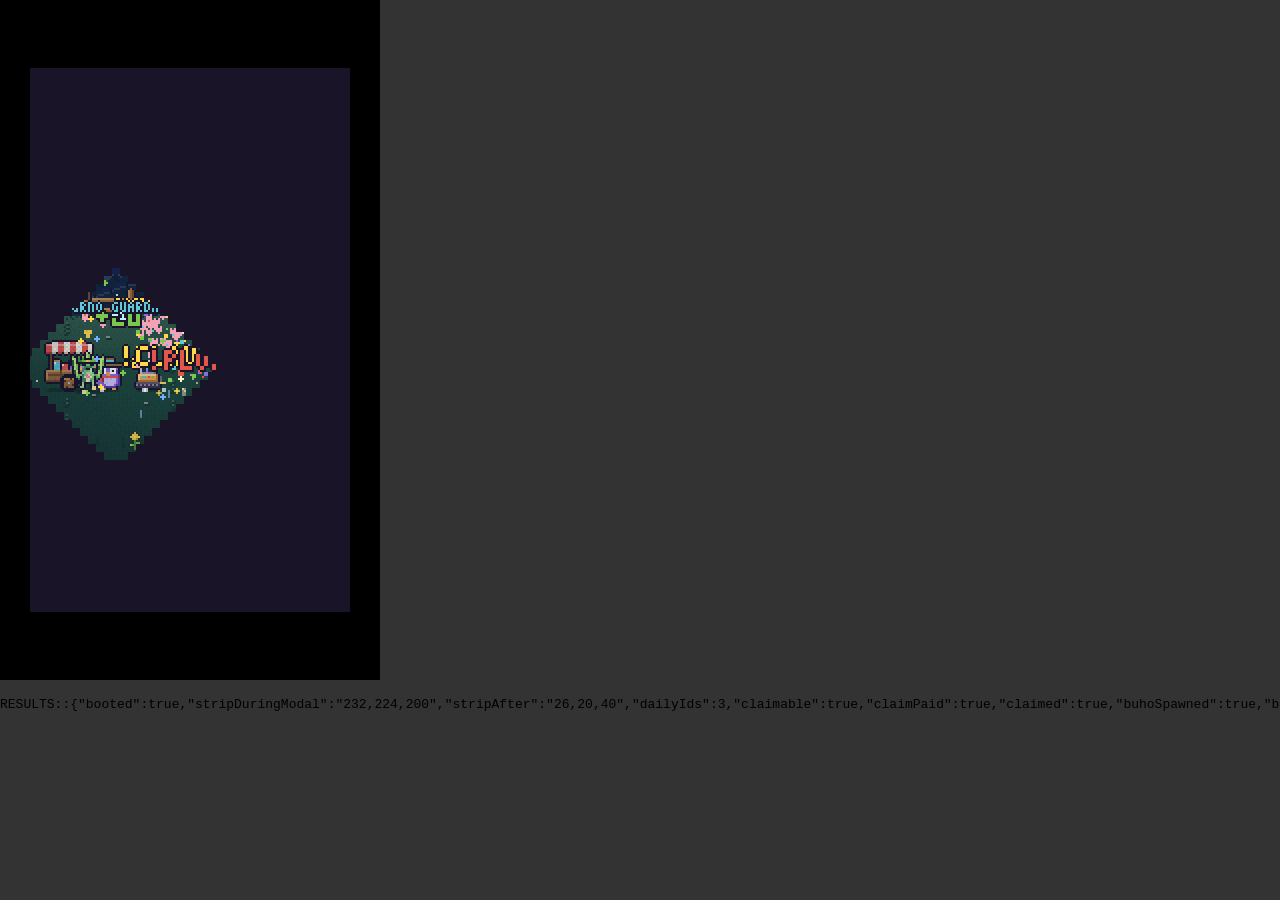
==== commit 537695a9: "🥚 El huevo, de cine: cinemática de llegada, incubación que late y eclosión espectacular con bautizo " ====
--- a/test/harness.html
+++ b/test/harness.html
@@ -14,6 +14,7 @@
   const setup = `
     localStorage.removeItem('bitxo-save');
     const _p = G.pets[0];
+    EGG_ARRIVE.length = 0; for(const q of G.pets) q.arriving = false; if(UI.mode==='eggArrive') UI.mode='main';
     _p.stage = 3; _p.form = 'adultA'; _p.level = 9; _p.energy = 90; _p.hunger = 70; _p.sleeping = false; _p.rx = 80; _p.tx = 80;
     G.motas = 1000;`;
   const visuals = {
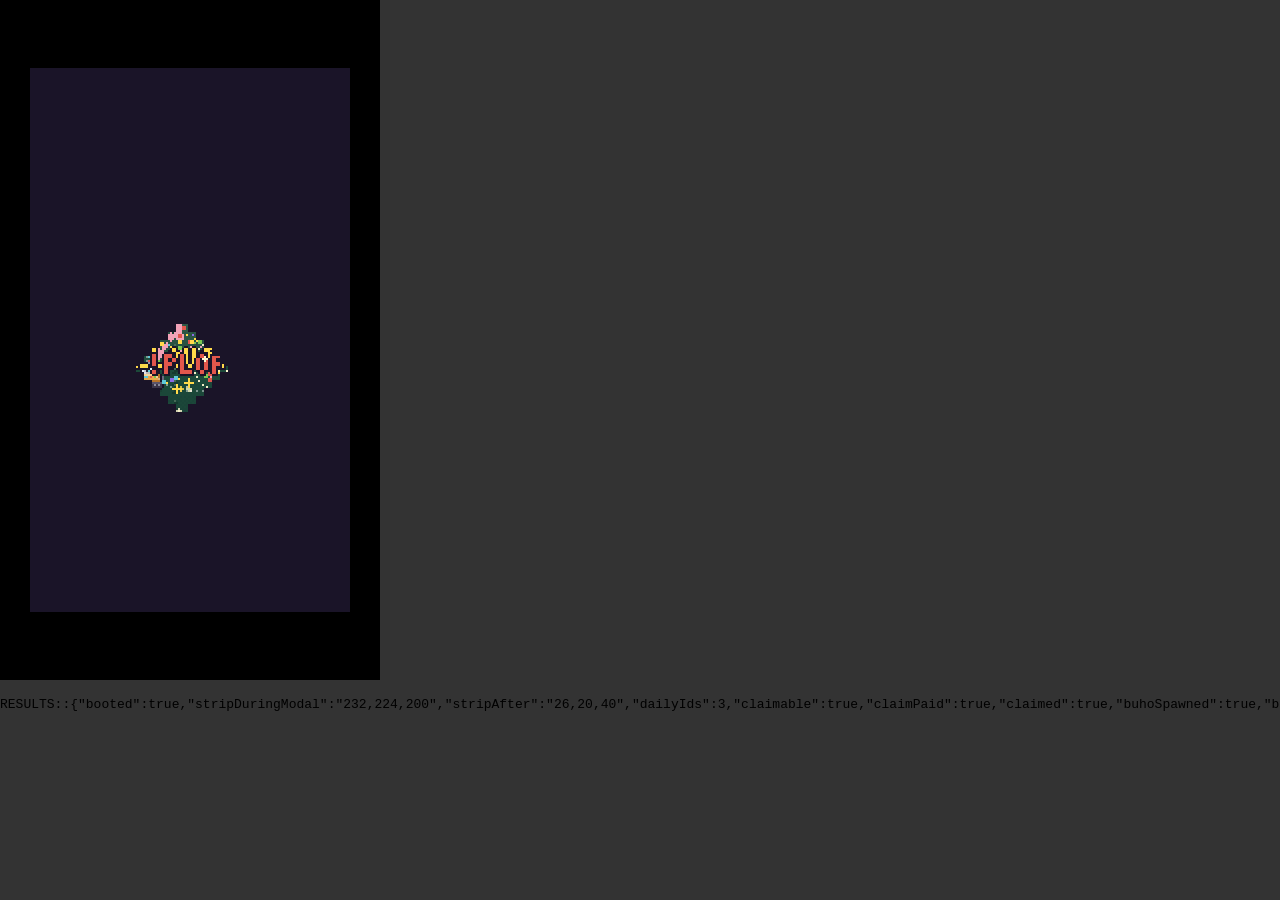
==== commit 3770d7e0: "🎬 Eclosión y evolución a lo grande: motor de cinemáticas con espacio de energía, elementos por línea" ====
--- a/test/harness.html
+++ b/test/harness.html
@@ -453,13 +453,13 @@
         R.evoPlays = played && UI.mode==='evolve' && !!UI.evo && UI.evo.toName===LINES.pradera.names.childA;
         // la cinemática no revienta en ninguna fase
         let crashed = false;
-        try{ for(const tt of [400, 1500, 2600, 4000, 4500, 5200]){ UI.evoT = tt; drawEvolve(16); } }
+        try{ for(const tt of [400, 1500, 2600, 4500, 5100, 6200, 7200]){ UI.evoT = tt; drawEvolve(16); } }
         catch(err){ crashed = true; }
         R.evoDraws = !crashed;
         // saltar y salir con toques
         UI.evoT = 1200; handleTap(80,100);
-        R.evoSkips = UI.evoT === 3900;
-        UI.evoT = 5000; handleTap(80,100);
+        R.evoSkips = UI.evoT === EVO_T.skipTo;
+        UI.evoT = EVO_T.exit+100; handleTap(80,100);
         R.evoExits = UI.mode==='main' && UI.evo===null;
         EVO_QUEUE.length = 0;
         G.pets.pop(); G.sel = 0; }
